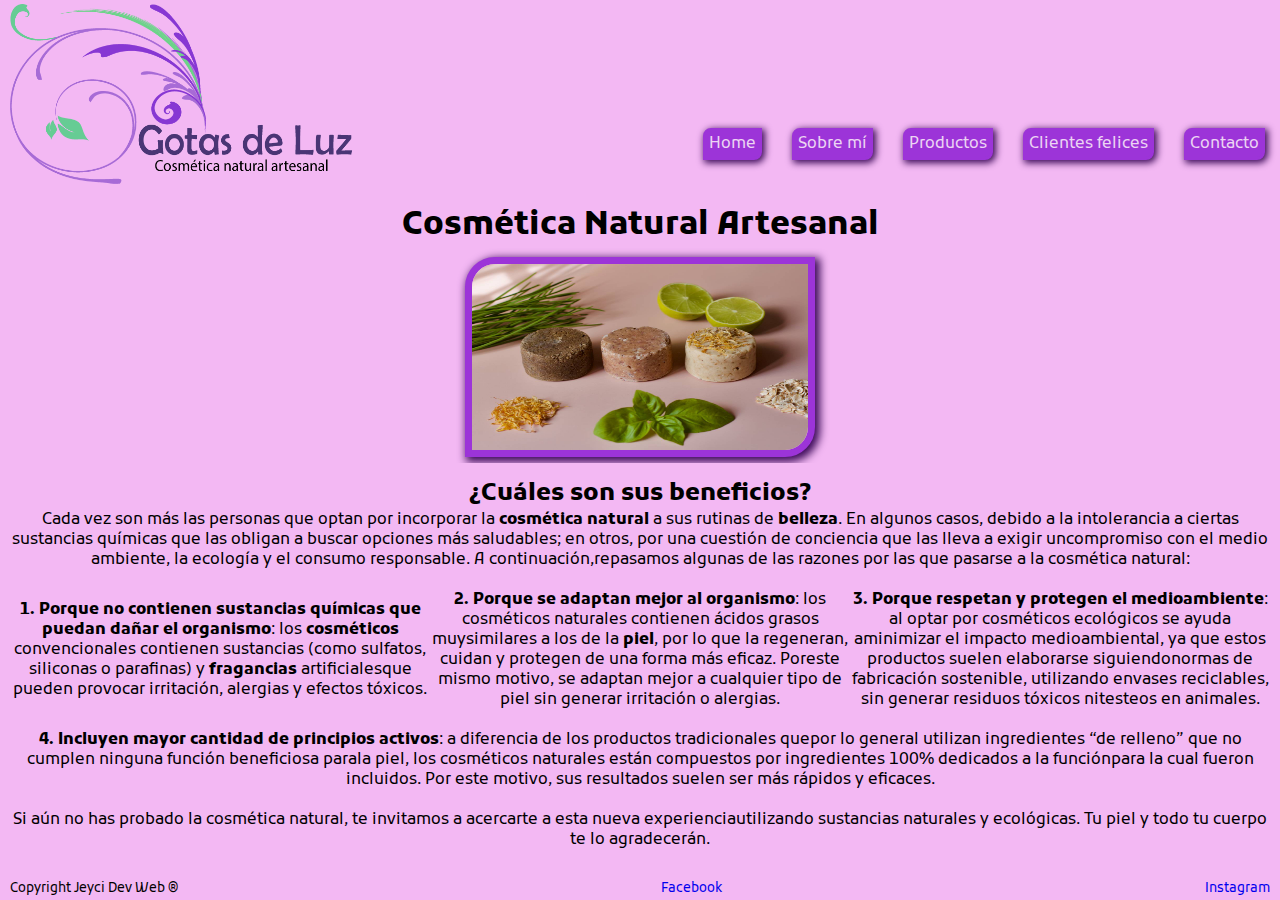
==== index.html @ 70bdc874 "Primer Commit Gotas de Luz" ====
<!DOCTYPE html>
<html lang="es">

<head>
    <meta charset="utf-8">
    <meta name="viewport" content="width=device-width, initial-scale=1">
    <link rel="preconnect" href="https://fonts.googleapis.com">
    <link rel="preconnect" href="https://fonts.gstatic.com" crossorigin>
    <link href="https://fonts.googleapis.com/css2?family=Festive&family=Kufam&display=swap" rel="stylesheet">
    <link rel="stylesheet" href="estilos/estilo.css">
    <link rel="shortcut icon" href="imagenes/favicon.ico" />
    <meta name="viewport" content="width=device-width, initial-scale=1.0">
    <title>Gotas de Luz-Cosmética Natural</title>
</head>

<body>
    <header>
        <div class="container">
            <div class="box1">
                <!---Este es el logo de la página-->
                <img class="imgLogo" src="imagenes/logoheader.png" width="200" alt="cosmetica natural artesanal">
            </div>
            <div class="box2">
                <nav>
                    <!--menú de navegación-->
                    <ul class="ulNav">
                        <li class="listaNav"><a class="botonNav" href="index.html">Home</a></li>
                        <li class="listaNav"><a class="botonNav" href="paginas/sobremi.html">Sobre mí</a></li>
                        <li class="listaNav"><a class="botonNav" href="paginas/productos.html">Productos</a></li>
                        <li class="listaNav"><a class="botonNav" href="paginas/clientesfelices.html">Clientes felices</a></li>
                        <li class="listaNav"><a class="botonNav" href="paginas/contacto.html">Contacto</a></li>
                    </ul>
                </nav>
            </div>
        </div>
    </header>
    <div class="container2">
            <div class="titulo">
                <!-- Titulo imagen bienvenida -->
                <h1>Cosmética Natural Artesanal</h1>
            </div>
            <div class="media">
                <img class="imgBienvenida" src="imagenes/portada.jpg" alt="cosmetica natural artesanal" width="50%"
                    height="500px">
            </div>
            <!-- Texto beneficios -->
            <div class="parr1">
                <h2 class="">¿Cuáles son sus beneficios?</h2>
            </div>
            <div class="parr2">
                <p>Cada vez son más las personas que optan por incorporar la<strong> cosmética natural
                    </strong>a sus rutinas de <strong>belleza</strong>. En algunos casos, debido a la
                    intolerancia a ciertas sustancias químicas que las obligan a buscar opciones más
                    saludables; en otros, por una cuestión de conciencia que las lleva a exigir
                    uncompromiso con el medio ambiente, la ecología y el consumo responsable. A
                    continuación,repasamos algunas de las razones por las que pasarse a la cosmética
                    natural:</p>
            </div>
            <div class="parr3">
                <p><br><strong>1.</strong> <strong>Porque no contienen sustancias químicas que puedan dañar
                        el organismo</strong>: los <strong>cosméticos</strong> convencionales contienen
                    sustancias (como sulfatos, siliconas o parafinas) y <strong>fragancias</strong>
                    artificialesque pueden provocar irritación, alergias y efectos tóxicos.</p>
            </div>
            <div class="parr4">
                <p><br><strong>2.</strong> <strong>Porque se adaptan mejor al organismo</strong>: los
                    cosméticos naturales contienen ácidos grasos muysimilares a los de la
                    <strong>piel</strong>, por lo que la regeneran, cuidan y protegen de una forma más
                    eficaz. Poreste mismo motivo, se adaptan mejor a cualquier tipo de piel sin
                    generar irritación o alergias.
            </div>
            <div class="parr5">
                <p><br><strong>3.</strong> <strong>Porque respetan y protegen el medioambiente</strong>: al
                    optar por cosméticos ecológicos se ayuda aminimizar el impacto medioambiental, ya
                    que estos productos suelen elaborarse siguiendonormas de fabricación sostenible,
                    utilizando envases reciclables, sin generar residuos tóxicos nitesteos en
                    animales.</p>
            </div>
            <div class="parr6">
                <p><br><strong>4.</strong> <strong>Incluyen mayor cantidad de principios activos</strong>: a
                    diferencia de los productos tradicionales quepor lo general utilizan ingredientes
                    “de relleno” que no cumplen ninguna función beneficiosa parala piel, los
                    cosméticos naturales están compuestos por ingredientes 100% dedicados a la
                    funciónpara la cual fueron incluidos. Por este motivo, sus resultados suelen ser
                    más rápidos y eficaces.</p>
            </div>
            <div class="parr7">
                <p><br> Si aún no has probado la cosmética natural, te invitamos a acercarte a esta nueva
                    experienciautilizando sustancias naturales y ecológicas. Tu piel y todo tu cuerpo
                    te lo agradecerán.</p>
            </div>
            <div class="pieDePag">
                <footer class="pieDePag">
                    <p>Copyright Jeyci Dev Web &#174;</p>
                    <a href="https://www.facebook.com/">Facebook</a>
                    <a href="https://www.instagram.com/">Instagram</a>
                </footer>
            </div>
    </div>
</body>

</html>
---- estilos/estilo.css ----
* {
    margin: 0;
    padding: 0;
    box-sizing: border-box;
    background-color: rgb(243, 184, 243);
    font-family: 'Kufam', sans-serif;
    text-decoration: none;
}

h1 {    
    margin: 15px 0 10px 0;
    text-align: center;
    }

h2 {
    margin-top: 15px;
    text-align: center;
}

h3 {
    margin-top: 15px;
    text-align: center;
}

.imgBienvenida {
    width: 350px;
    height: 200px;
    border: 7px solid rgb(156, 52, 216);
    border-radius: 30px 0 30px 0;
    box-shadow: 3px 3px 9px 2px rgb(59, 9, 88);
}

.videoSobreMi {
    width: 60vw;
    border: 7px solid rgb(156, 52, 216);
    border-radius: 30px 0 30px 0;
    box-shadow: 3px 3px 9px 2px rgb(59, 9, 88);
}

.imagenesP {
    margin: 10px 0 10px 0;
    width: 300px;
    height: 260px;
    border: 7px solid rgb(156, 52, 216);
    border-radius: 30px 0 30px 0;
    box-shadow: 3px 3px 9px 2px rgb(59, 9, 88);
}

.videoclientes {
    text-align: center;
    height: 60vh;
    width: 55vw;
    border: 7px solid rgb(156, 52, 216);
    border-radius: 30px 0 30px 0;
    box-shadow: 3px 3px 9px 2px rgb(59, 9, 88);
}

footer {
    font-size: small;
    margin: 30px 0 0 0;
    display: flex;
    flex-direction: row;
    flex-wrap: wrap;
    align-items: center;
    justify-content: space-between;
}



/* MOBILE FIRST */
/*------------------- INDEX -------------------*/
/*---- MOBILE ----*/
@media (max-width: 480px) {

    /*Inicio estilo del header */
.container {
    height: 290px;
    display:grid;
    grid-template-columns: 100%;
    grid-template-rows: 1fr 1fr;
    grid-gap: 0;
    grid-template-areas: "logo" "nave";
    align-items: center;
    align-content: space-around;
}
    
.box1 {
    grid-area: logo;
    text-align: center;
}
.box2 {
    grid-area: nave;
    height: 50px;
}
    
.imgLogo {
    width: 350px;
    height: 180px;
    margin: 0 0 0 10px;
}
    
.ulNav { 
    display: flex;
    flex-direction: row;
    justify-content: center;
    margin-bottom: 0;
} 
    
.listaNav {
    margin: 10px;
    padding: 3px;
    text-align: center;
    list-style-type:none;
    border: 3px solid rgb(156, 52, 216);
    border-radius: 8px 0 8px 0;
    background-color: rgb(156, 52, 216);
    box-shadow: 2px 2px 7px 1px rgb(59, 9, 88);
}
    
.botonNav {
    background-color: rgb(156, 52, 216);
    color: rgb(236, 212, 243);
}

/* Inicio Grid del Main Main Main Main Main Main Main Main Main Main Main*/

.container2 {
    margin: 0 10px 0 10px;
    height: 290px;
    display:grid;
    grid-template-columns: 1fr;
    grid-template-rows: 1fr 2fr 1fr 1fr 1fr 1fr 1fr 1fr 1fr 1fr;
    grid-gap: 0;
    grid-template-areas: 
    "tit"
    "med" 
    "par1"
    "par2"
    "par3"
    "par4"
    "par5"
    "par6"
    "par7"
    "pie";
    align-items: center;
}

.titulo {
    grid-area: tit;
}
.media {
    grid-area: med;
    text-align: center;
}
.parr1 {
    grid-area: par1;
    text-align: center;
}
.parr2 {
    grid-area: par2;
    text-align: center;
}
.parr3 {
    grid-area: par3;
    text-align: center;
}
.parr4 {
    grid-area: par4;
    text-align: center;
}
.parr5 {
    grid-area: par5;
    text-align: center;
}
.parr6 {
    grid-area: par6;
    text-align: center;
}
.parr7 {
    grid-area: par7;
    text-align: center;
}
.pieDePag {
    grid-area: pie;
}


}
/* --------------------------------------------------------------------- */








/*---- TABLET ----*/
@media (min-width: 481px) and (max-width: 1023px) {

    /*Inicio estilo del header */
    .container {
        height: 290px;
        display:grid;
        grid-template-columns: 100%;
        grid-template-rows: 1fr 1fr;
        grid-gap: 0;
        grid-template-areas: "logo" "nave";
        align-items: center;
        align-content: space-around;
    }
    
    .box1 {
        grid-area: logo;
        text-align: center;
    }
    .box2 {
        grid-area: nave;
        height: 50px;
    }
    
    .imgLogo {

        width: 350px;
        height: 180px;
        margin: 0 0 0 10px;
    }
    
    .ulNav { 
        display: flex;
        flex-direction: row;
        justify-content: center;
        margin-bottom: 0;
    } 
    
    .listaNav {
        margin: 10px;
        padding: 3px;
        text-align: center;
        list-style-type:none;
        border: 3px solid rgb(156, 52, 216);
        border-radius: 8px 0 8px 0;
        background-color: rgb(156, 52, 216);
        box-shadow: 2px 2px 7px 1px rgb(59, 9, 88);
    }
    
    .botonNav {
        background-color: rgb(156, 52, 216);
        color: rgb(236, 212, 243);
    }


/* Inicio Grid del Main Main Main Main Main Main Main Main Main Main Main*/

.container2 {
    margin: 0 10px 0 10px;
    height: 290px;
    display:grid;
    grid-template-columns: 1fr 1fr;
    grid-template-rows: 1fr 1fr 1fr 1fr 1fr 1fr 1fr 1fr;
    grid-gap: 0;
    grid-template-areas: 
    "tit tit"
    "med med" 
    "par1 par1"
    "par2 par2"
    "par3 par4"
    "par5 par5"
    "par6 par7"
    "pie pie";
    align-items: center;
}

.titulo {
    grid-area: tit;
}
.media {
    grid-area: med;
    text-align: center;
}
.parr1 {
    grid-area: par1;
    text-align: center;
}
.parr2 {
    grid-area: par2;
    text-align: center;
}
.parr3 {
    grid-area: par3;
    text-align: center;
}
.parr4 {
    grid-area: par4;
    text-align: center;
}
.parr5 {
    grid-area: par5;
    text-align: center;
}
.parr6 {
    grid-area: par6;
    text-align: center;
}
.parr7 {
    grid-area: par7;
    text-align: center;
}
.pieDePag {
    grid-area: pie;
}


}





/* --------------------------------------------------------------------- */






/*---- DESKTOP ----*/
@media (min-width:1024px) {

    /*Inicio estilo del header */
    .container {
        height: 190px;
        display:grid;
        grid-template-columns: 40% 60%;
        grid-template-rows: 100%;
        grid-gap: 0;
        grid-template-areas: "logo nave";
        align-items: flex-end;
    }
    
    .box1 {
        grid-area: logo;
    }
    .box2 {
        grid-area: nave;
    }
    
    .imgLogo {
        width: 350px;
        height: 180px;
        margin: 0 0 0 10px;
    }
    
    .ulNav { 
        display: flex;
        flex-direction: row;
        justify-content: flex-end;
        margin-bottom: 0;
    } 
    
    .listaNav {
        margin: 15px;
        padding: 3px;
        list-style-type:none;
        border: 3px solid rgb(156, 52, 216);
        border-radius: 8px 0 8px 0;
        margin-bottom: 30px;
        background-color: rgb(156, 52, 216);
        box-shadow: 2px 2px 7px 1px rgb(59, 9, 88);
    }
    
    .botonNav {
        background-color: rgb(156, 52, 216);
        color: rgb(236, 212, 243);
    }



/* Inicio Grid del Main Main Main Main Main Main Main Main Main Main Main*/

.container2 {
    margin: 0 10px 0 10px;
    height: 290px;
    display:grid;
    grid-template-columns: 1fr 1fr 1fr;
    grid-template-rows: 1fr 1fr 1fr 1fr 1fr 1fr 1fr 1fr;
    grid-gap: 0;
    grid-template-areas: 
    "tit tit tit"
    "med med med" 
    "par1 par1 par1"
    "par2 par2 par2"
    "par3 par4 par5"
    "par6 par6 par6"
    "par7 par7 par7"
    "pie pie pie";
    align-items: center;
}

.titulo {
    grid-area: tit;
}
.media {
    grid-area: med;
    text-align: center;
}
.parr1 {
    grid-area: par1;
    text-align: center;
}
.parr2 {
    grid-area: par2;
    text-align: center;
}
.parr3 {
    grid-area: par3;
    text-align: center;
}
.parr4 {
    grid-area: par4;
    text-align: center;
}
.parr5 {
    grid-area: par5;
    text-align: center;
}
.parr6 {
    grid-area: par6;
    text-align: center;
}
.parr7 {
    grid-area: par7;
    text-align: center;
}
.pieDePag {
    grid-area: pie;
}
}
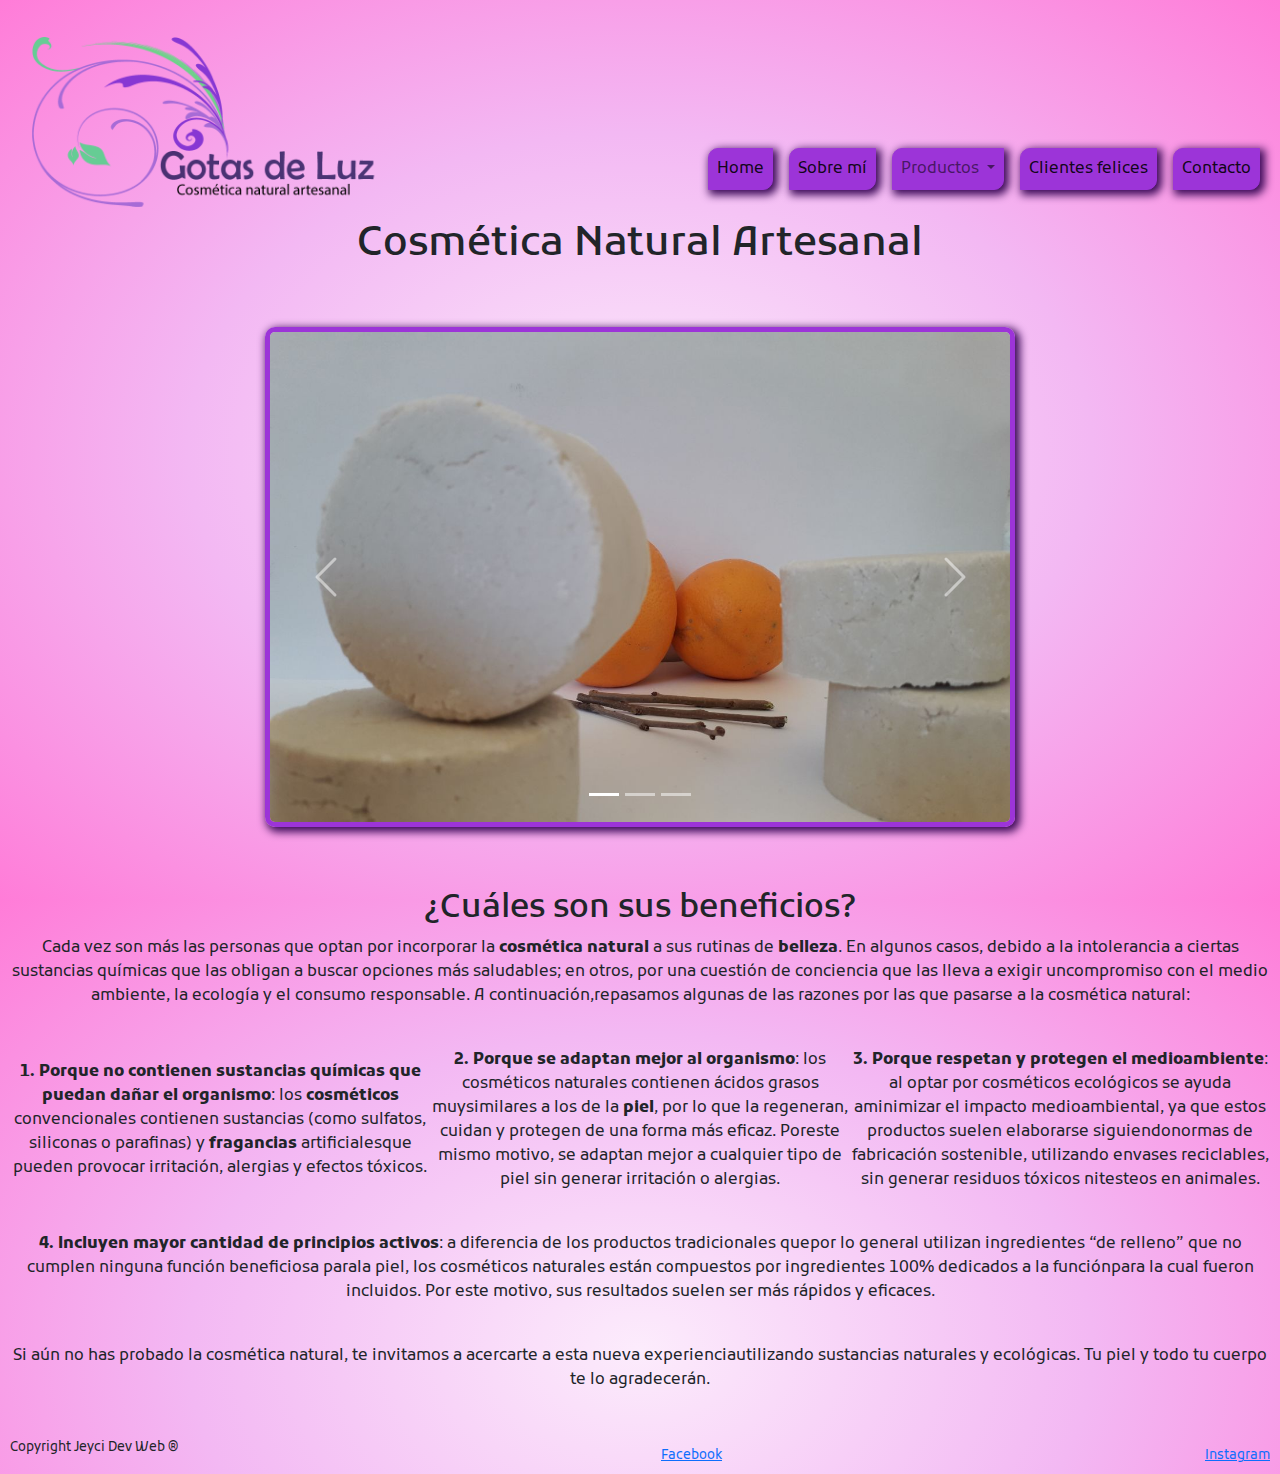
==== commit fc621489: "full bootstrap" ====
--- a/index.html
+++ b/index.html
@@ -6,6 +6,7 @@
     <meta name="viewport" content="width=device-width, initial-scale=1">
     <link rel="preconnect" href="https://fonts.googleapis.com">
     <link rel="preconnect" href="https://fonts.gstatic.com" crossorigin>
+    <link rel="stylesheet" href="bootstrap/css/bootstrap.css">
     <link href="https://fonts.googleapis.com/css2?family=Festive&family=Kufam&display=swap" rel="stylesheet">
     <link rel="stylesheet" href="estilos/estilo.css">
     <link rel="shortcut icon" href="imagenes/favicon.ico" />
@@ -14,89 +15,147 @@
 </head>
 
 <body>
-    <header>
-        <div class="container">
-            <div class="box1">
-                <!---Este es el logo de la página-->
-                <img class="imgLogo" src="imagenes/logoheader.png" width="200" alt="cosmetica natural artesanal">
-            </div>
-            <div class="box2">
-                <nav>
-                    <!--menú de navegación-->
-                    <ul class="ulNav">
-                        <li class="listaNav"><a class="botonNav" href="index.html">Home</a></li>
-                        <li class="listaNav"><a class="botonNav" href="paginas/sobremi.html">Sobre mí</a></li>
-                        <li class="listaNav"><a class="botonNav" href="paginas/productos.html">Productos</a></li>
-                        <li class="listaNav"><a class="botonNav" href="paginas/clientesfelices.html">Clientes felices</a></li>
-                        <li class="listaNav"><a class="botonNav" href="paginas/contacto.html">Contacto</a></li>
-                    </ul>
-                </nav>
+    <!-- NAVBAR CON BOOTSTRAP -->
+
+    <nav class="navbar navbar-expand-lg navbar-light">
+        <div class="container-fluid">
+            <a class="navbar-brand" href="index.html">
+                <img class="navbar-brand imgLogo" src="imagenes/logoheader.png" alt="cosmetica natural artesanal"
+                    width="300" height="240">
+            </a>
+            <button class="navbar-toggler" type="button" data-bs-toggle="collapse"
+                data-bs-target="#navbarSupportedContent" aria-controls="navbarSupportedContent" aria-expanded="false"
+                aria-label="Toggle navigation">
+                <span class="navbar-toggler-icon"></span>
+            </button>
+            <div class="collapse navbar-collapse" id="navbarSupportedContent">
+                <ul class="navbar-nav mb-2 mb-lg-0 ms-auto">
+                    <li class="nav-item m-2">
+                        <a class="nav-link active" aria-current="page" href="index.html">Home</a>
+                    </li>
+                    <li class="nav-item m-2">
+                        <a class="nav-link active" aria-current="page" href="paginas/sobremi.html">Sobre mí</a>
+                    </li>
+                    <li class="nav-item m-2 dropdown">
+                        <a class="nav-link dropdown-toggle" href="#" id="navbarDropdown" role="button"
+                            data-bs-toggle="dropdown" aria-expanded="false"> Productos </a>
+                        <ul class="dropdown-menu" aria-labelledby="navbarDropdown">
+                            <li><a class="dropdown-item" href="paginas/productos.html">Shampoo sólido</a></li>
+                            <li><a class="dropdown-item" href="paginas/productos.html">Crema corporal</a></li>
+                            <li><a class="dropdown-item" href="paginas/productos.html">Jabones</a></li>
+                        </ul>
+                    </li>
+                    <li class="nav-item m-2">
+                        <a class="nav-link active" aria-current="page" href="paginas/clientesfelices.html">Clientes felices</a>
+                    </li>
+                    <li class="nav-item m-2">
+                        <a class="nav-link active" aria-current="page" href="paginas/contacto.html">Contacto</a>
+                    </li>
+                </ul>
             </div>
         </div>
-    </header>
+    </nav>
+    <!-- Final de NAVBAR CON BOOTSTRAP -->
+
+
+
+
+
+
     <div class="container2">
-            <div class="titulo">
-                <!-- Titulo imagen bienvenida -->
-                <h1>Cosmética Natural Artesanal</h1>
-            </div>
-            <div class="media">
-                <img class="imgBienvenida" src="imagenes/portada.jpg" alt="cosmetica natural artesanal" width="50%"
-                    height="500px">
-            </div>
-            <!-- Texto beneficios -->
-            <div class="parr1">
-                <h2 class="">¿Cuáles son sus beneficios?</h2>
-            </div>
-            <div class="parr2">
-                <p>Cada vez son más las personas que optan por incorporar la<strong> cosmética natural
-                    </strong>a sus rutinas de <strong>belleza</strong>. En algunos casos, debido a la
-                    intolerancia a ciertas sustancias químicas que las obligan a buscar opciones más
-                    saludables; en otros, por una cuestión de conciencia que las lleva a exigir
-                    uncompromiso con el medio ambiente, la ecología y el consumo responsable. A
-                    continuación,repasamos algunas de las razones por las que pasarse a la cosmética
-                    natural:</p>
-            </div>
-            <div class="parr3">
-                <p><br><strong>1.</strong> <strong>Porque no contienen sustancias químicas que puedan dañar
-                        el organismo</strong>: los <strong>cosméticos</strong> convencionales contienen
-                    sustancias (como sulfatos, siliconas o parafinas) y <strong>fragancias</strong>
-                    artificialesque pueden provocar irritación, alergias y efectos tóxicos.</p>
-            </div>
-            <div class="parr4">
-                <p><br><strong>2.</strong> <strong>Porque se adaptan mejor al organismo</strong>: los
-                    cosméticos naturales contienen ácidos grasos muysimilares a los de la
-                    <strong>piel</strong>, por lo que la regeneran, cuidan y protegen de una forma más
-                    eficaz. Poreste mismo motivo, se adaptan mejor a cualquier tipo de piel sin
-                    generar irritación o alergias.
-            </div>
-            <div class="parr5">
-                <p><br><strong>3.</strong> <strong>Porque respetan y protegen el medioambiente</strong>: al
-                    optar por cosméticos ecológicos se ayuda aminimizar el impacto medioambiental, ya
-                    que estos productos suelen elaborarse siguiendonormas de fabricación sostenible,
-                    utilizando envases reciclables, sin generar residuos tóxicos nitesteos en
-                    animales.</p>
-            </div>
-            <div class="parr6">
-                <p><br><strong>4.</strong> <strong>Incluyen mayor cantidad de principios activos</strong>: a
-                    diferencia de los productos tradicionales quepor lo general utilizan ingredientes
-                    “de relleno” que no cumplen ninguna función beneficiosa parala piel, los
-                    cosméticos naturales están compuestos por ingredientes 100% dedicados a la
-                    funciónpara la cual fueron incluidos. Por este motivo, sus resultados suelen ser
-                    más rápidos y eficaces.</p>
-            </div>
-            <div class="parr7">
-                <p><br> Si aún no has probado la cosmética natural, te invitamos a acercarte a esta nueva
-                    experienciautilizando sustancias naturales y ecológicas. Tu piel y todo tu cuerpo
-                    te lo agradecerán.</p>
-            </div>
-            <div class="pieDePag">
-                <footer class="pieDePag">
-                    <p>Copyright Jeyci Dev Web &#174;</p>
-                    <a href="https://www.facebook.com/">Facebook</a>
-                    <a href="https://www.instagram.com/">Instagram</a>
-                </footer>
-            </div>
+        <div class="titulo">
+            <!-- Titulo imagen bienvenida -->
+            <h1>Cosmética Natural Artesanal</h1>
+
+
+            <!-- CARROUSEL BOOTSTRAP -->
+            <div id="carouselExampleIndicators" class="carousel slide mx-5 imgBienvenida my-5" data-bs-ride="carousel">
+                <div class="carousel-indicators">
+                  <button type="button" data-bs-target="#carouselExampleIndicators" data-bs-slide-to="0" class="active" aria-current="true" aria-label="Slide 1"></button>
+                  <button type="button" data-bs-target="#carouselExampleIndicators" data-bs-slide-to="1" aria-label="Slide 2"></button>
+                  <button type="button" data-bs-target="#carouselExampleIndicators" data-bs-slide-to="2" aria-label="Slide 3"></button>
+                </div>
+                <div class="carousel-inner">
+                  <div class="carousel-item active">
+                    <img src="imagenes/carrousel/solidPortada.jpeg" class="d-block w-100" alt="...">
+                  </div>
+                  <div class="carousel-item">
+                    <img src="imagenes/carrousel/cremaPortada.jpeg" class="d-block w-100" alt="...">
+                  </div>
+                  <div class="carousel-item">
+                    <img src="imagenes/carrousel/aguaPortada.jpeg" class="d-block w-100" alt="...">
+                  </div>
+                </div>
+                <button class="carousel-control-prev" type="button" data-bs-target="#carouselExampleIndicators" data-bs-slide="prev">
+                  <span class="carousel-control-prev-icon" aria-hidden="true"></span>
+                  <span class="visually-hidden">Previous</span>
+                </button>
+                <button class="carousel-control-next" type="button" data-bs-target="#carouselExampleIndicators" data-bs-slide="next">
+                  <span class="carousel-control-next-icon" aria-hidden="true"></span>
+                  <span class="visually-hidden">Next</span>
+                </button>
+              </div>
+              <!-- FIN CARROUSEL BOOTSTRAP -->
+
+        </div>
+        <div class="media">
+        </div>
+        <!-- Texto beneficios -->
+        <div class="parr1">
+            <h2 class="">¿Cuáles son sus beneficios?</h2>
+        </div>
+        <div class="parr2">
+            <p>Cada vez son más las personas que optan por incorporar la<strong> cosmética natural
+                </strong>a sus rutinas de <strong>belleza</strong>. En algunos casos, debido a la
+                intolerancia a ciertas sustancias químicas que las obligan a buscar opciones más
+                saludables; en otros, por una cuestión de conciencia que las lleva a exigir
+                uncompromiso con el medio ambiente, la ecología y el consumo responsable. A
+                continuación,repasamos algunas de las razones por las que pasarse a la cosmética
+                natural:</p>
+        </div>
+        <div class="parr3">
+            <p><br><strong>1.</strong> <strong>Porque no contienen sustancias químicas que puedan dañar
+                    el organismo</strong>: los <strong>cosméticos</strong> convencionales contienen
+                sustancias (como sulfatos, siliconas o parafinas) y <strong>fragancias</strong>
+                artificialesque pueden provocar irritación, alergias y efectos tóxicos.</p>
+        </div>
+        <div class="parr4">
+            <p><br><strong>2.</strong> <strong>Porque se adaptan mejor al organismo</strong>: los
+                cosméticos naturales contienen ácidos grasos muysimilares a los de la
+                <strong>piel</strong>, por lo que la regeneran, cuidan y protegen de una forma más
+                eficaz. Poreste mismo motivo, se adaptan mejor a cualquier tipo de piel sin
+                generar irritación o alergias.
+        </div>
+        <div class="parr5">
+            <p><br><strong>3.</strong> <strong>Porque respetan y protegen el medioambiente</strong>: al
+                optar por cosméticos ecológicos se ayuda aminimizar el impacto medioambiental, ya
+                que estos productos suelen elaborarse siguiendonormas de fabricación sostenible,
+                utilizando envases reciclables, sin generar residuos tóxicos nitesteos en
+                animales.</p>
+        </div>
+        <div class="parr6">
+            <p><br><strong>4.</strong> <strong>Incluyen mayor cantidad de principios activos</strong>: a
+                diferencia de los productos tradicionales quepor lo general utilizan ingredientes
+                “de relleno” que no cumplen ninguna función beneficiosa parala piel, los
+                cosméticos naturales están compuestos por ingredientes 100% dedicados a la
+                funciónpara la cual fueron incluidos. Por este motivo, sus resultados suelen ser
+                más rápidos y eficaces.</p>
+        </div>
+        <div class="parr7">
+            <p><br> Si aún no has probado la cosmética natural, te invitamos a acercarte a esta nueva
+                experienciautilizando sustancias naturales y ecológicas. Tu piel y todo tu cuerpo
+                te lo agradecerán.</p>
+        </div>
+        <div class="pieDePag">
+            <footer class="pieDePag">
+                <p>Copyright Jeyci Dev Web &#174;</p>
+                <a href="https://www.facebook.com/" target="_blank">Facebook</a>
+                <a href="https://www.instagram.com/" target="_blank">Instagram</a>
+            </footer>
+        </div>
     </div>
+    <!-- Javascript de Bootstrap -->
+    <script src="bootstrap/js/bootstrap.js"></script>
 </body>
 
 </html>--- a/estilos/estilo.css
+++ b/estilos/estilo.css
@@ -2,11 +2,26 @@
     margin: 0;
     padding: 0;
     box-sizing: border-box;
-    background-color: rgb(243, 184, 243);
+
     font-family: 'Kufam', sans-serif;
     text-decoration: none;
 }
 
+html {
+    height: 100%;
+}
+body {
+    height: 100%;
+    background: #fba6e1;
+    background: -moz-radial-gradient(center, ellipse cover, rgba(251,166,225,1) 0%, rgba(252,236,252,1) 0%, rgba(243,184,243,1) 50%, rgba(255,124,216,1) 100%);
+    background: -webkit-gradient(radial, center center, 0px, center center, 100%, color-stop(0%, rgba(251,166,225,1)), color-stop(0%, rgba(252,236,252,1)), color-stop(50%, rgba(243,184,243,1)), color-stop(100%, rgba(255,124,216,1)));
+    background: -webkit-radial-gradient(center, ellipse cover, rgba(251,166,225,1) 0%, rgba(252,236,252,1) 0%, rgba(243,184,243,1) 50%, rgba(255,124,216,1) 100%);
+    background: -o-radial-gradient(center, ellipse cover, rgba(251,166,225,1) 0%, rgba(252,236,252,1) 0%, rgba(243,184,243,1) 50%, rgba(255,124,216,1) 100%);
+    background: -ms-radial-gradient(center, ellipse cover, rgba(251,166,225,1) 0%, rgba(252,236,252,1) 0%, rgba(243,184,243,1) 50%, rgba(255,124,216,1) 100%);
+    background: radial-gradient(ellipse at center, rgba(251,166,225,1) 0%, rgba(252,236,252,1) 0%, rgba(243,184,243,1) 50%, rgba(255,124,216,1) 100%);
+    filter: progid:DXImageTransform.Microsoft.gradient( startColorstr='#fba6e1', endColorstr='#ff7cd8', GradientType=1 );
+}
+
 h1 {    
     margin: 15px 0 10px 0;
     text-align: center;
@@ -22,13 +37,13 @@
     text-align: center;
 }
 
-.imgBienvenida {
-    width: 350px;
-    height: 200px;
+.carousel {
     border: 7px solid rgb(156, 52, 216);
     border-radius: 30px 0 30px 0;
     box-shadow: 3px 3px 9px 2px rgb(59, 9, 88);
 }
+
+
 
 .videoSobreMi {
     width: 60vw;
@@ -65,7 +80,29 @@
     justify-content: space-between;
 }
 
-
+.dropdown-menu {
+    background-color: #9c34d8;
+    border: 7px solid rgb(156, 52, 216);
+    border-radius: 10px 0 10px 0;
+    box-shadow: 3px 3px 9px 2px rgb(59, 9, 88);
+}
+
+.nav-item {
+    background-color: #9c34d8;
+    border: 1px solid rgb(156, 52, 216);
+    border-radius: 10px 0 10px 0;
+    box-shadow: 3px 3px 9px 2px rgb(59, 9, 88);
+}
+
+.carousel{
+    -moz-border-radius: 10px; /* FF1+ */
+    -webkit-border-radius: 10px; /* Saf3-4, iOS 1+, Android 1.5+ */
+    border-radius: 10px; /* Opera 10.5, IE9, Saf5, Chrome, FF4 */
+    border: 5px solid rgb(156, 52, 216);
+    overflow:hidden;
+    z-index: 1000;
+    max-width: 900px;
+}
 
 /* MOBILE FIRST */
 /*------------------- INDEX -------------------*/
@@ -104,7 +141,7 @@
     flex-direction: row;
     justify-content: center;
     margin-bottom: 0;
-} 
+    } 
     
 .listaNav {
     margin: 10px;
@@ -113,7 +150,7 @@
     list-style-type:none;
     border: 3px solid rgb(156, 52, 216);
     border-radius: 8px 0 8px 0;
-    background-color: rgb(156, 52, 216);
+    background-color: #9c34d8;
     box-shadow: 2px 2px 7px 1px rgb(59, 9, 88);
 }
     
@@ -238,10 +275,10 @@
         padding: 3px;
         text-align: center;
         list-style-type:none;
-        border: 3px solid rgb(156, 52, 216);
+        border: 3px solid #9c34d8;
         border-radius: 8px 0 8px 0;
         background-color: rgb(156, 52, 216);
-        box-shadow: 2px 2px 7px 1px rgb(59, 9, 88);
+        box-shadow: 2px 2px 7px 1px #3b0958;
     }
     
     .botonNav {
@@ -327,6 +364,20 @@
 /*---- DESKTOP ----*/
 @media (min-width:1024px) {
 
+
+    /* Achicando el carrusel */
+    .imgBienvenida {
+        width: 750px;
+        height: 500px;
+    }
+    
+    .titulo {
+        display: flex;
+        flex-direction: column;
+        justify-content: center;
+        align-items: center;
+    }
+
     /*Inicio estilo del header */
     .container {
         height: 190px;
@@ -342,6 +393,7 @@
         grid-area: logo;
     }
     .box2 {
+        margin-right: 20px;
         grid-area: nave;
     }
     
@@ -435,4 +487,21 @@
 .pieDePag {
     grid-area: pie;
 }
+}
+
+.listaNav {
+transform: rotate(5deg);
+-webkit-transform: rotate(5deg);
+-moz-transform: rotate(5deg);
+}
+
+.listaNav:hover {
+    transition: 1s;
+    transform: scale(1.2);
+}
+
+.imgLogo {
+    transform: translate(10px,19px);
+    -webkit-transform: translate(10px,19px);
+    -moz-transform: translate(10px,19px);
 }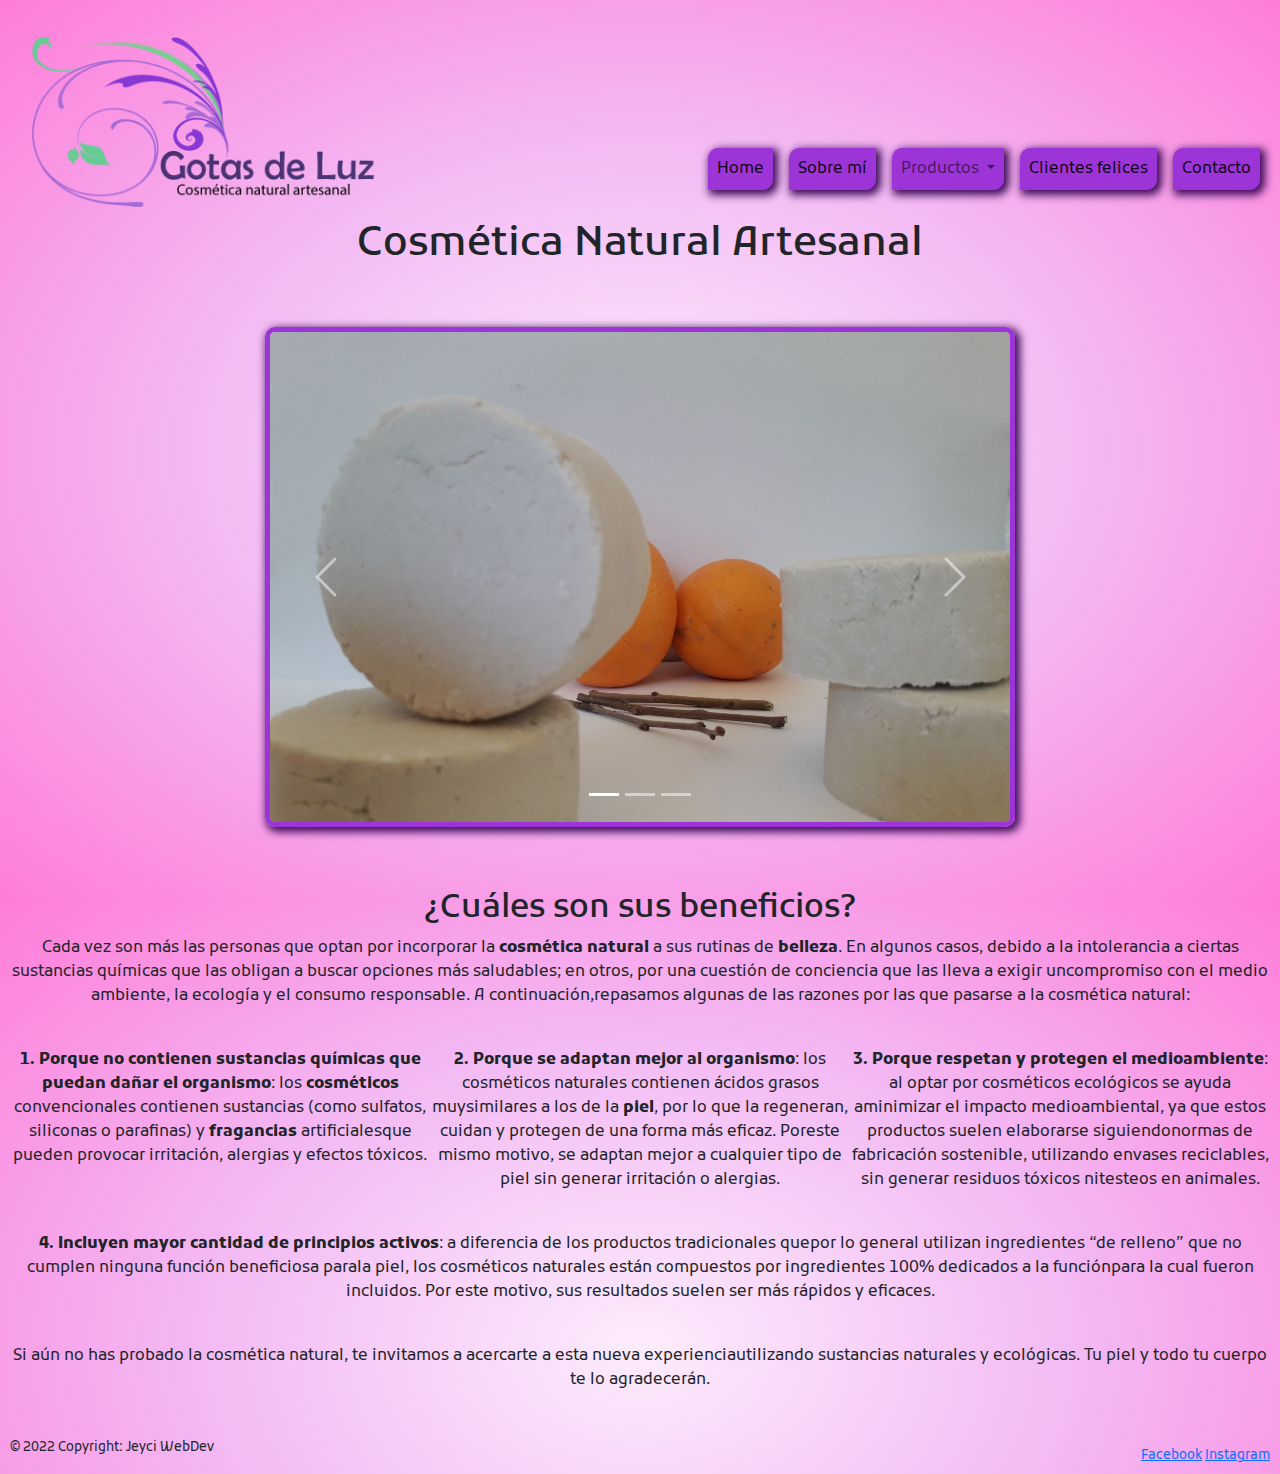
==== commit 4fe2b5e1: "2da entrega PF" ====
--- a/index.html
+++ b/index.html
@@ -148,9 +148,11 @@
         </div>
         <div class="pieDePag">
             <footer class="pieDePag">
-                <p>Copyright Jeyci Dev Web &#174;</p>
+                <p> © 2022 Copyright: Jeyci WebDev</p>
+                <div>
                 <a href="https://www.facebook.com/" target="_blank">Facebook</a>
                 <a href="https://www.instagram.com/" target="_blank">Instagram</a>
+            </div>
             </footer>
         </div>
     </div>
--- a/estilos/estilo.css
+++ b/estilos/estilo.css
@@ -103,6 +103,8 @@
     z-index: 1000;
     max-width: 900px;
 }
+
+
 
 /* MOBILE FIRST */
 /*------------------- INDEX -------------------*/
@@ -221,6 +223,10 @@
     grid-area: pie;
 }
 
+.videoclientes {
+    height: 30vh;
+    width: 80vw;
+}
 
 }
 /* --------------------------------------------------------------------- */
@@ -446,7 +452,7 @@
     "par6 par6 par6"
     "par7 par7 par7"
     "pie pie pie";
-    align-items: center;
+    align-items: flex-start;
 }
 
 .titulo {
@@ -504,4 +510,9 @@
     transform: translate(10px,19px);
     -webkit-transform: translate(10px,19px);
     -moz-transform: translate(10px,19px);
+}
+
+.imgcont {
+    width: 30px;
+    height: 30px;
 }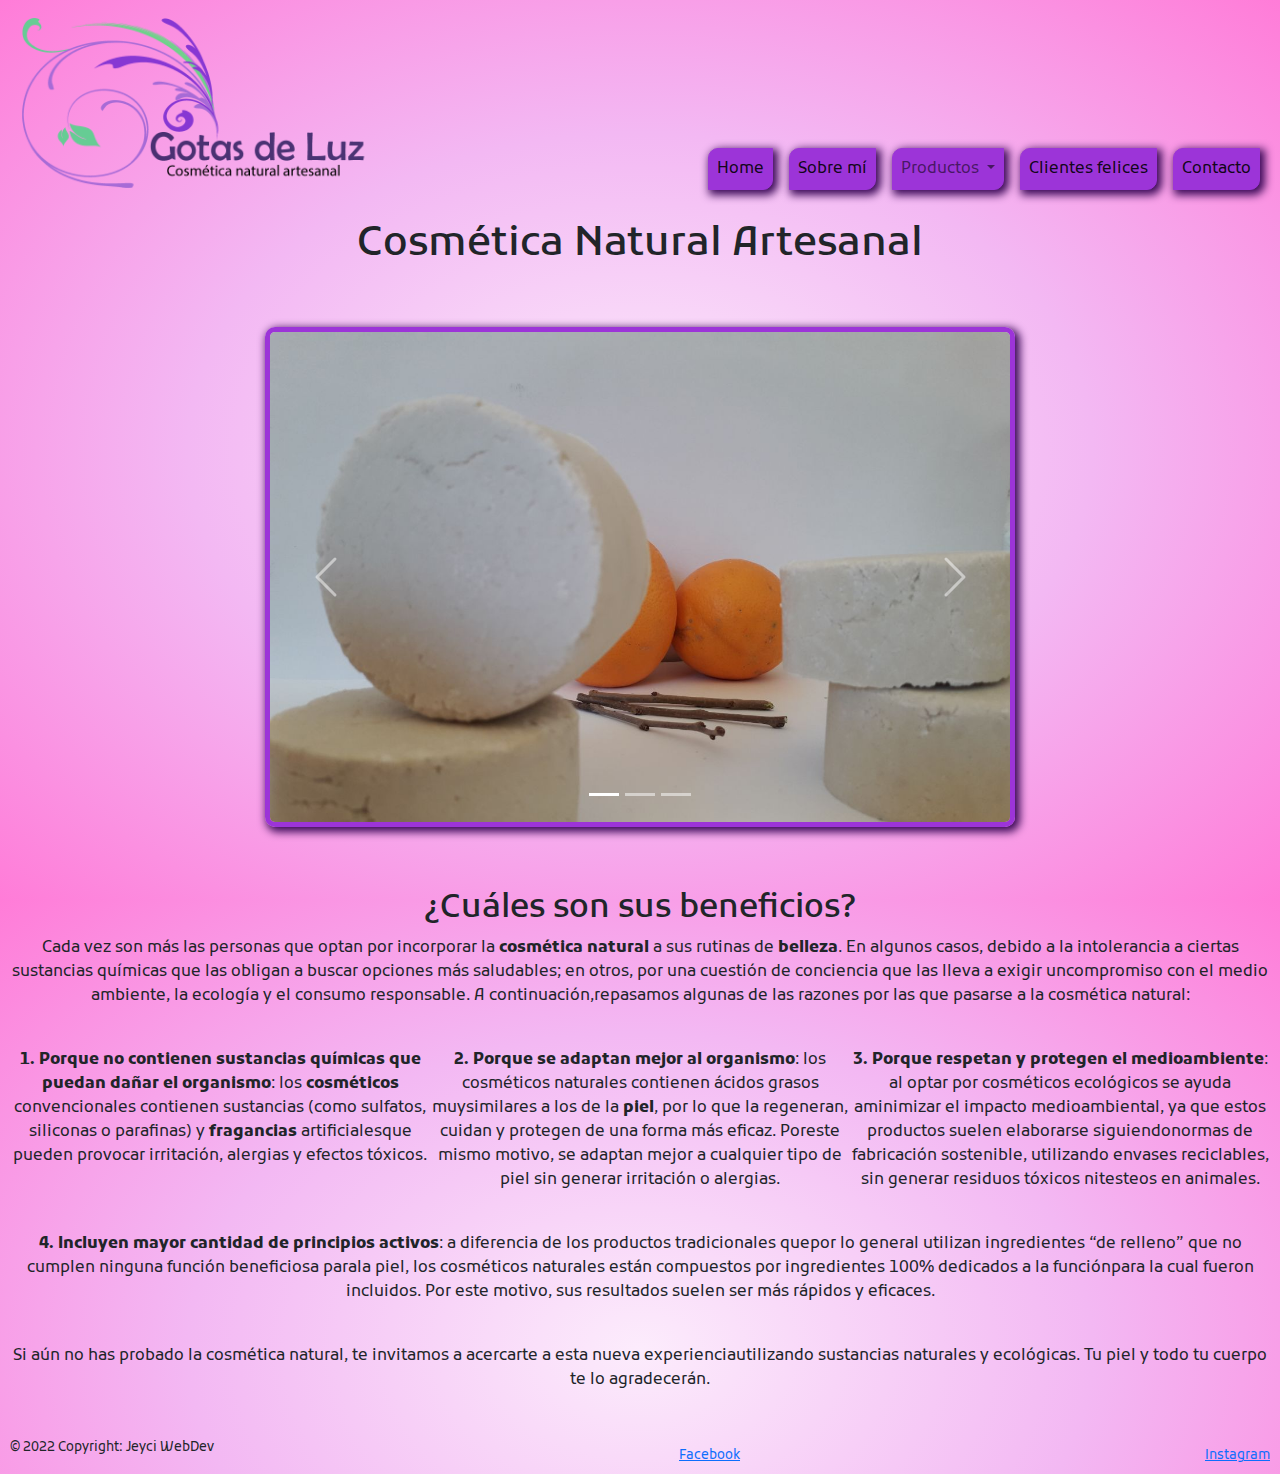
==== commit 4b20303d: "adding SASS to my proyect" ====
--- a/index.html
+++ b/index.html
@@ -149,10 +149,8 @@
         <div class="pieDePag">
             <footer class="pieDePag">
                 <p> © 2022 Copyright: Jeyci WebDev</p>
-                <div>
                 <a href="https://www.facebook.com/" target="_blank">Facebook</a>
-                <a href="https://www.instagram.com/" target="_blank">Instagram</a>
-            </div>
+                <a href="https://www.instagram.com/gotasdeluzhigiene/" target="_blank">Instagram</a>
             </footer>
         </div>
     </div>
--- a/estilos/estilo.css
+++ b/estilos/estilo.css
@@ -1,31 +1,35 @@
+@charset "UTF-8";
+
 * {
     margin: 0;
     padding: 0;
     box-sizing: border-box;
-
-    font-family: 'Kufam', sans-serif;
+    font-family: "Kufam", sans-serif;
     text-decoration: none;
 }
 
 html {
     height: 100%;
 }
+
+/* Gradiente color fondo de todo el sitio */
 body {
     height: 100%;
     background: #fba6e1;
-    background: -moz-radial-gradient(center, ellipse cover, rgba(251,166,225,1) 0%, rgba(252,236,252,1) 0%, rgba(243,184,243,1) 50%, rgba(255,124,216,1) 100%);
-    background: -webkit-gradient(radial, center center, 0px, center center, 100%, color-stop(0%, rgba(251,166,225,1)), color-stop(0%, rgba(252,236,252,1)), color-stop(50%, rgba(243,184,243,1)), color-stop(100%, rgba(255,124,216,1)));
-    background: -webkit-radial-gradient(center, ellipse cover, rgba(251,166,225,1) 0%, rgba(252,236,252,1) 0%, rgba(243,184,243,1) 50%, rgba(255,124,216,1) 100%);
-    background: -o-radial-gradient(center, ellipse cover, rgba(251,166,225,1) 0%, rgba(252,236,252,1) 0%, rgba(243,184,243,1) 50%, rgba(255,124,216,1) 100%);
-    background: -ms-radial-gradient(center, ellipse cover, rgba(251,166,225,1) 0%, rgba(252,236,252,1) 0%, rgba(243,184,243,1) 50%, rgba(255,124,216,1) 100%);
-    background: radial-gradient(ellipse at center, rgba(251,166,225,1) 0%, rgba(252,236,252,1) 0%, rgba(243,184,243,1) 50%, rgba(255,124,216,1) 100%);
-    filter: progid:DXImageTransform.Microsoft.gradient( startColorstr='#fba6e1', endColorstr='#ff7cd8', GradientType=1 );
-}
-
-h1 {    
+    background: -moz-radial-gradient(center, ellipse cover, rgb(251, 166, 225) 0%, rgb(252, 236, 252) 0%, rgb(243, 184, 243) 50%, rgb(255, 124, 216) 100%);
+    background: -webkit-gradient(radial, center center, 0px, center center, 100%, color-stop(0%, rgb(251, 166, 225)), color-stop(0%, rgb(252, 236, 252)), color-stop(50%, rgb(243, 184, 243)), color-stop(100%, rgb(255, 124, 216)));
+    background: -webkit-radial-gradient(center, ellipse cover, rgb(251, 166, 225) 0%, rgb(252, 236, 252) 0%, rgb(243, 184, 243) 50%, rgb(255, 124, 216) 100%);
+    background: -o-radial-gradient(center, ellipse cover, rgb(251, 166, 225) 0%, rgb(252, 236, 252) 0%, rgb(243, 184, 243) 50%, rgb(255, 124, 216) 100%);
+    background: -ms-radial-gradient(center, ellipse cover, rgb(251, 166, 225) 0%, rgb(252, 236, 252) 0%, rgb(243, 184, 243) 50%, rgb(255, 124, 216) 100%);
+    background: radial-gradient(ellipse at center, rgb(251, 166, 225) 0%, rgb(252, 236, 252) 0%, rgb(243, 184, 243) 50%, rgb(255, 124, 216) 100%);
+    filter: progid:DXImageTransform.Microsoft.gradient(startColorstr="#fba6e1", endColorstr="#ff7cd8", GradientType=1);
+}
+
+/* Estilo de párrafos */
+h1 {
     margin: 15px 0 10px 0;
     text-align: center;
-    }
+}
 
 h2 {
     margin-top: 15px;
@@ -37,39 +41,35 @@
     text-align: center;
 }
 
-.carousel {
-    border: 7px solid rgb(156, 52, 216);
-    border-radius: 30px 0 30px 0;
-    box-shadow: 3px 3px 9px 2px rgb(59, 9, 88);
-}
-
-
-
-.videoSobreMi {
-    width: 60vw;
-    border: 7px solid rgb(156, 52, 216);
-    border-radius: 30px 0 30px 0;
-    box-shadow: 3px 3px 9px 2px rgb(59, 9, 88);
-}
-
-.imagenesP {
-    margin: 10px 0 10px 0;
-    width: 300px;
-    height: 260px;
-    border: 7px solid rgb(156, 52, 216);
-    border-radius: 30px 0 30px 0;
-    box-shadow: 3px 3px 9px 2px rgb(59, 9, 88);
-}
-
-.videoclientes {
-    text-align: center;
-    height: 60vh;
-    width: 55vw;
-    border: 7px solid rgb(156, 52, 216);
-    border-radius: 30px 0 30px 0;
-    box-shadow: 3px 3px 9px 2px rgb(59, 9, 88);
-}
-
+/* Estilo del logo */
+.imgLogo {
+    width: 350px;
+    height: 180px;
+    margin: 0 0 0 10px;
+}
+
+/* Estilo del NAV */
+.dropdown-menu {
+    background-color: #9c34d8;
+    border: 7px solid #9c34d8;
+    border-radius: 10px 0 10px 0;
+    box-shadow: 3px 3px 9px 2px #3b0958;
+}
+
+.nav-item {
+    background-color: #9c34d8;
+    border: 1px solid #9c34d8;
+    border-radius: 10px 0 10px 0;
+    box-shadow: 3px 3px 9px 2px #3b0958;
+}
+
+/* Animación de los botones del NAV */
+.nav-item:hover {
+    transition: 0.5s;
+    transform: scale(1.1);
+}
+
+/* Estilo del footer */
 footer {
     font-size: small;
     margin: 30px 0 0 0;
@@ -80,303 +80,200 @@
     justify-content: space-between;
 }
 
-.dropdown-menu {
-    background-color: #9c34d8;
-    border: 7px solid rgb(156, 52, 216);
-    border-radius: 10px 0 10px 0;
-    box-shadow: 3px 3px 9px 2px rgb(59, 9, 88);
-}
-
-.nav-item {
-    background-color: #9c34d8;
-    border: 1px solid rgb(156, 52, 216);
-    border-radius: 10px 0 10px 0;
-    box-shadow: 3px 3px 9px 2px rgb(59, 9, 88);
-}
-
-.carousel{
-    -moz-border-radius: 10px; /* FF1+ */
-    -webkit-border-radius: 10px; /* Saf3-4, iOS 1+, Android 1.5+ */
-    border-radius: 10px; /* Opera 10.5, IE9, Saf5, Chrome, FF4 */
-    border: 5px solid rgb(156, 52, 216);
-    overflow:hidden;
+/* Estilo íconos página contacto */
+.imgcont {
+    width: 30px;
+    height: 30px;
+}
+
+/* Estilo carrousel */
+.carousel {
+    border: 7px solid #9c34d8;
+    border-radius: 30px 0 30px 0;
+    box-shadow: 3px 3px 9px 2px #3b0958;
+    -moz-border-radius: 10px;
+    /* FF1+ */
+    -webkit-border-radius: 10px;
+    /* Saf3-4, iOS 1+, Android 1.5+ */
+    border-radius: 10px;
+    /* Opera 10.5, IE9, Saf5, Chrome, FF4 */
+    border: 5px solid #9c34d8;
+    overflow: hidden;
     z-index: 1000;
     max-width: 900px;
 }
 
-
-
-/* MOBILE FIRST */
-/*------------------- INDEX -------------------*/
-/*---- MOBILE ----*/
+/* Video de la página Sobre Mí */
+.videoSobreMi {
+    width: 60vw;
+    border: 7px solid #9c34d8;
+    border-radius: 30px 0 30px 0;
+    box-shadow: 3px 3px 9px 2px #3b0958;
+}
+
+/* Imágenes de productos */
+.imagenesP {
+    margin: 10px 0 10px 0;
+    width: 300px;
+    height: 260px;
+    border: 7px solid #9c34d8;
+    border-radius: 30px 0 30px 0;
+    box-shadow: 3px 3px 9px 2px #3b0958;
+}
+
+/* Videl de página clientes */
+.videoclientes {
+    text-align: center;
+    height: 60vh;
+    width: 55vw;
+    border: 7px solid #9c34d8;
+    border-radius: 30px 0 30px 0;
+    box-shadow: 3px 3px 9px 2px #3b0958;
+}
+
+/*----------------------------- MOBILE FIRST -----------------------------*/
+/*-------------------- MOBILE --------------------*/
 @media (max-width: 480px) {
 
-    /*Inicio estilo del header */
-.container {
-    height: 290px;
-    display:grid;
-    grid-template-columns: 100%;
-    grid-template-rows: 1fr 1fr;
-    grid-gap: 0;
-    grid-template-areas: "logo" "nave";
-    align-items: center;
-    align-content: space-around;
-}
-    
-.box1 {
-    grid-area: logo;
-    text-align: center;
-}
-.box2 {
-    grid-area: nave;
-    height: 50px;
-}
-    
-.imgLogo {
-    width: 350px;
-    height: 180px;
-    margin: 0 0 0 10px;
-}
-    
-.ulNav { 
-    display: flex;
-    flex-direction: row;
-    justify-content: center;
-    margin-bottom: 0;
-    } 
-    
-.listaNav {
-    margin: 10px;
-    padding: 3px;
-    text-align: center;
-    list-style-type:none;
-    border: 3px solid rgb(156, 52, 216);
-    border-radius: 8px 0 8px 0;
-    background-color: #9c34d8;
-    box-shadow: 2px 2px 7px 1px rgb(59, 9, 88);
-}
-    
-.botonNav {
-    background-color: rgb(156, 52, 216);
-    color: rgb(236, 212, 243);
-}
-
-/* Inicio Grid del Main Main Main Main Main Main Main Main Main Main Main*/
-
-.container2 {
-    margin: 0 10px 0 10px;
-    height: 290px;
-    display:grid;
-    grid-template-columns: 1fr;
-    grid-template-rows: 1fr 2fr 1fr 1fr 1fr 1fr 1fr 1fr 1fr 1fr;
-    grid-gap: 0;
-    grid-template-areas: 
-    "tit"
-    "med" 
-    "par1"
-    "par2"
-    "par3"
-    "par4"
-    "par5"
-    "par6"
-    "par7"
-    "pie";
-    align-items: center;
-}
-
-.titulo {
-    grid-area: tit;
-}
-.media {
-    grid-area: med;
-    text-align: center;
-}
-.parr1 {
-    grid-area: par1;
-    text-align: center;
-}
-.parr2 {
-    grid-area: par2;
-    text-align: center;
-}
-.parr3 {
-    grid-area: par3;
-    text-align: center;
-}
-.parr4 {
-    grid-area: par4;
-    text-align: center;
-}
-.parr5 {
-    grid-area: par5;
-    text-align: center;
-}
-.parr6 {
-    grid-area: par6;
-    text-align: center;
-}
-.parr7 {
-    grid-area: par7;
-    text-align: center;
-}
-.pieDePag {
-    grid-area: pie;
-}
-
-.videoclientes {
-    height: 30vh;
-    width: 80vw;
-}
-
-}
-/* --------------------------------------------------------------------- */
-
-
-
-
-
-
-
-
-/*---- TABLET ----*/
+    /* Inicio Grid del Main*/
+    .container2 {
+        margin: 0 10px 0 10px;
+        height: 290px;
+        display: grid;
+        grid-template-columns: 1fr;
+        grid-template-rows: 1fr 2fr 1fr 1fr 1fr 1fr 1fr 1fr 1fr 1fr;
+        grid-gap: 0;
+        grid-template-areas: "tit""med""par1""par2""par3""par4""par5""par6""par7""pie";
+        align-items: center;
+    }
+
+    .container2 .titulo {
+        grid-area: tit;
+    }
+
+    .container2 .media {
+        grid-area: med;
+        text-align: center;
+    }
+
+    .container2 .parr1 {
+        grid-area: par1;
+        text-align: center;
+    }
+
+    .container2 .parr2 {
+        grid-area: par2;
+        text-align: center;
+    }
+
+    .container2 .parr3 {
+        grid-area: par3;
+        text-align: center;
+    }
+
+    .container2 .parr4 {
+        grid-area: par4;
+        text-align: center;
+    }
+
+    .container2 .parr5 {
+        grid-area: par5;
+        text-align: center;
+    }
+
+    .container2 .parr6 {
+        grid-area: par6;
+        text-align: center;
+    }
+
+    .container2 .parr7 {
+        grid-area: par7;
+        text-align: center;
+    }
+
+    .container2 .pieDePag {
+        grid-area: pie;
+    }
+
+    .container2 .videoclientes {
+        height: 30vh;
+        width: 80vw;
+    }
+}
+
+/*-------------------- TABLET --------------------*/
 @media (min-width: 481px) and (max-width: 1023px) {
 
-    /*Inicio estilo del header */
-    .container {
+    /* Inicio Grid del Main*/
+    .container2 {
+        margin: 0 10px 0 10px;
         height: 290px;
-        display:grid;
-        grid-template-columns: 100%;
-        grid-template-rows: 1fr 1fr;
+        display: grid;
+        grid-template-columns: 1fr 1fr;
+        grid-template-rows: 1fr 1fr 1fr 1fr 1fr 1fr 1fr 1fr;
         grid-gap: 0;
-        grid-template-areas: "logo" "nave";
+        grid-template-areas: "tit tit""med med""par1 par1""par2 par2""par3 par4""par5 par5""par6 par7""pie pie";
         align-items: center;
-        align-content: space-around;
-    }
-    
-    .box1 {
-        grid-area: logo;
-        text-align: center;
-    }
-    .box2 {
-        grid-area: nave;
-        height: 50px;
-    }
-    
-    .imgLogo {
-
-        width: 350px;
-        height: 180px;
-        margin: 0 0 0 10px;
-    }
-    
-    .ulNav { 
-        display: flex;
-        flex-direction: row;
-        justify-content: center;
-        margin-bottom: 0;
-    } 
-    
-    .listaNav {
-        margin: 10px;
-        padding: 3px;
-        text-align: center;
-        list-style-type:none;
-        border: 3px solid #9c34d8;
-        border-radius: 8px 0 8px 0;
-        background-color: rgb(156, 52, 216);
-        box-shadow: 2px 2px 7px 1px #3b0958;
-    }
-    
-    .botonNav {
-        background-color: rgb(156, 52, 216);
-        color: rgb(236, 212, 243);
-    }
-
-
-/* Inicio Grid del Main Main Main Main Main Main Main Main Main Main Main*/
-
-.container2 {
-    margin: 0 10px 0 10px;
-    height: 290px;
-    display:grid;
-    grid-template-columns: 1fr 1fr;
-    grid-template-rows: 1fr 1fr 1fr 1fr 1fr 1fr 1fr 1fr;
-    grid-gap: 0;
-    grid-template-areas: 
-    "tit tit"
-    "med med" 
-    "par1 par1"
-    "par2 par2"
-    "par3 par4"
-    "par5 par5"
-    "par6 par7"
-    "pie pie";
-    align-items: center;
-}
-
-.titulo {
-    grid-area: tit;
-}
-.media {
-    grid-area: med;
-    text-align: center;
-}
-.parr1 {
-    grid-area: par1;
-    text-align: center;
-}
-.parr2 {
-    grid-area: par2;
-    text-align: center;
-}
-.parr3 {
-    grid-area: par3;
-    text-align: center;
-}
-.parr4 {
-    grid-area: par4;
-    text-align: center;
-}
-.parr5 {
-    grid-area: par5;
-    text-align: center;
-}
-.parr6 {
-    grid-area: par6;
-    text-align: center;
-}
-.parr7 {
-    grid-area: par7;
-    text-align: center;
-}
-.pieDePag {
-    grid-area: pie;
-}
-
-
-}
-
-
-
-
-
-/* --------------------------------------------------------------------- */
-
-
-
-
-
-
-/*---- DESKTOP ----*/
-@media (min-width:1024px) {
-
-
-    /* Achicando el carrusel */
+    }
+
+    .container2 .titulo {
+        grid-area: tit;
+    }
+
+    .container2 .media {
+        grid-area: med;
+        text-align: center;
+    }
+
+    .container2 .parr1 {
+        grid-area: par1;
+        text-align: center;
+    }
+
+    .container2 .parr2 {
+        grid-area: par2;
+        text-align: center;
+    }
+
+    .container2 .parr3 {
+        grid-area: par3;
+        text-align: center;
+    }
+
+    .container2 .parr4 {
+        grid-area: par4;
+        text-align: center;
+    }
+
+    .container2 .parr5 {
+        grid-area: par5;
+        text-align: center;
+    }
+
+    .container2 .parr6 {
+        grid-area: par6;
+        text-align: center;
+    }
+
+    .container2 .parr7 {
+        grid-area: par7;
+        text-align: center;
+    }
+
+    .container2 .pieDePag {
+        grid-area: pie;
+    }
+}
+
+/*-------------------- DESKTOP --------------------*/
+@media (min-width: 1024px) {
+
+    /* Achicando el carrusel para la vista mobile */
     .imgBienvenida {
         width: 750px;
         height: 500px;
     }
-    
+
     .titulo {
         display: flex;
         flex-direction: column;
@@ -384,135 +281,65 @@
         align-items: center;
     }
 
-    /*Inicio estilo del header */
-    .container {
-        height: 190px;
-        display:grid;
-        grid-template-columns: 40% 60%;
-        grid-template-rows: 100%;
+    /* Inicio Grid del Main */
+    .container2 {
+        margin: 0 10px 0 10px;
+        height: 290px;
+        display: grid;
+        grid-template-columns: 1fr 1fr 1fr;
+        grid-template-rows: 1fr 1fr 1fr 1fr 1fr 1fr 1fr 1fr;
         grid-gap: 0;
-        grid-template-areas: "logo nave";
-        align-items: flex-end;
-    }
-    
-    .box1 {
-        grid-area: logo;
-    }
-    .box2 {
-        margin-right: 20px;
-        grid-area: nave;
-    }
-    
-    .imgLogo {
-        width: 350px;
-        height: 180px;
-        margin: 0 0 0 10px;
-    }
-    
-    .ulNav { 
-        display: flex;
-        flex-direction: row;
-        justify-content: flex-end;
-        margin-bottom: 0;
-    } 
-    
-    .listaNav {
-        margin: 15px;
-        padding: 3px;
-        list-style-type:none;
-        border: 3px solid rgb(156, 52, 216);
-        border-radius: 8px 0 8px 0;
-        margin-bottom: 30px;
-        background-color: rgb(156, 52, 216);
-        box-shadow: 2px 2px 7px 1px rgb(59, 9, 88);
-    }
-    
-    .botonNav {
-        background-color: rgb(156, 52, 216);
-        color: rgb(236, 212, 243);
-    }
-
-
-
-/* Inicio Grid del Main Main Main Main Main Main Main Main Main Main Main*/
-
-.container2 {
-    margin: 0 10px 0 10px;
-    height: 290px;
-    display:grid;
-    grid-template-columns: 1fr 1fr 1fr;
-    grid-template-rows: 1fr 1fr 1fr 1fr 1fr 1fr 1fr 1fr;
-    grid-gap: 0;
-    grid-template-areas: 
-    "tit tit tit"
-    "med med med" 
-    "par1 par1 par1"
-    "par2 par2 par2"
-    "par3 par4 par5"
-    "par6 par6 par6"
-    "par7 par7 par7"
-    "pie pie pie";
-    align-items: flex-start;
-}
-
-.titulo {
-    grid-area: tit;
-}
-.media {
-    grid-area: med;
-    text-align: center;
-}
-.parr1 {
-    grid-area: par1;
-    text-align: center;
-}
-.parr2 {
-    grid-area: par2;
-    text-align: center;
-}
-.parr3 {
-    grid-area: par3;
-    text-align: center;
-}
-.parr4 {
-    grid-area: par4;
-    text-align: center;
-}
-.parr5 {
-    grid-area: par5;
-    text-align: center;
-}
-.parr6 {
-    grid-area: par6;
-    text-align: center;
-}
-.parr7 {
-    grid-area: par7;
-    text-align: center;
-}
-.pieDePag {
-    grid-area: pie;
-}
-}
-
-.listaNav {
-transform: rotate(5deg);
--webkit-transform: rotate(5deg);
--moz-transform: rotate(5deg);
-}
-
-.listaNav:hover {
-    transition: 1s;
-    transform: scale(1.2);
-}
-
-.imgLogo {
-    transform: translate(10px,19px);
-    -webkit-transform: translate(10px,19px);
-    -moz-transform: translate(10px,19px);
-}
-
-.imgcont {
-    width: 30px;
-    height: 30px;
-}+        grid-template-areas: "tit tit tit""med med med""par1 par1 par1""par2 par2 par2""par3 par4 par5""par6 par6 par6""par7 par7 par7""pie pie pie";
+        align-items: flex-start;
+    }
+
+    .container2 .titulo {
+        grid-area: tit;
+    }
+
+    .container2 .media {
+        grid-area: med;
+        text-align: center;
+    }
+
+    .container2 .parr1 {
+        grid-area: par1;
+        text-align: center;
+    }
+
+    .container2 .parr2 {
+        grid-area: par2;
+        text-align: center;
+    }
+
+    .container2 .parr3 {
+        grid-area: par3;
+        text-align: center;
+    }
+
+    .container2 .parr4 {
+        grid-area: par4;
+        text-align: center;
+    }
+
+    .container2 .parr5 {
+        grid-area: par5;
+        text-align: center;
+    }
+
+    .container2 .parr6 {
+        grid-area: par6;
+        text-align: center;
+    }
+
+    .container2 .parr7 {
+        grid-area: par7;
+        text-align: center;
+    }
+
+    .container2 .pieDePag {
+        grid-area: pie;
+    }
+}
+
+/*# sourceMappingURL=estilo.css.map */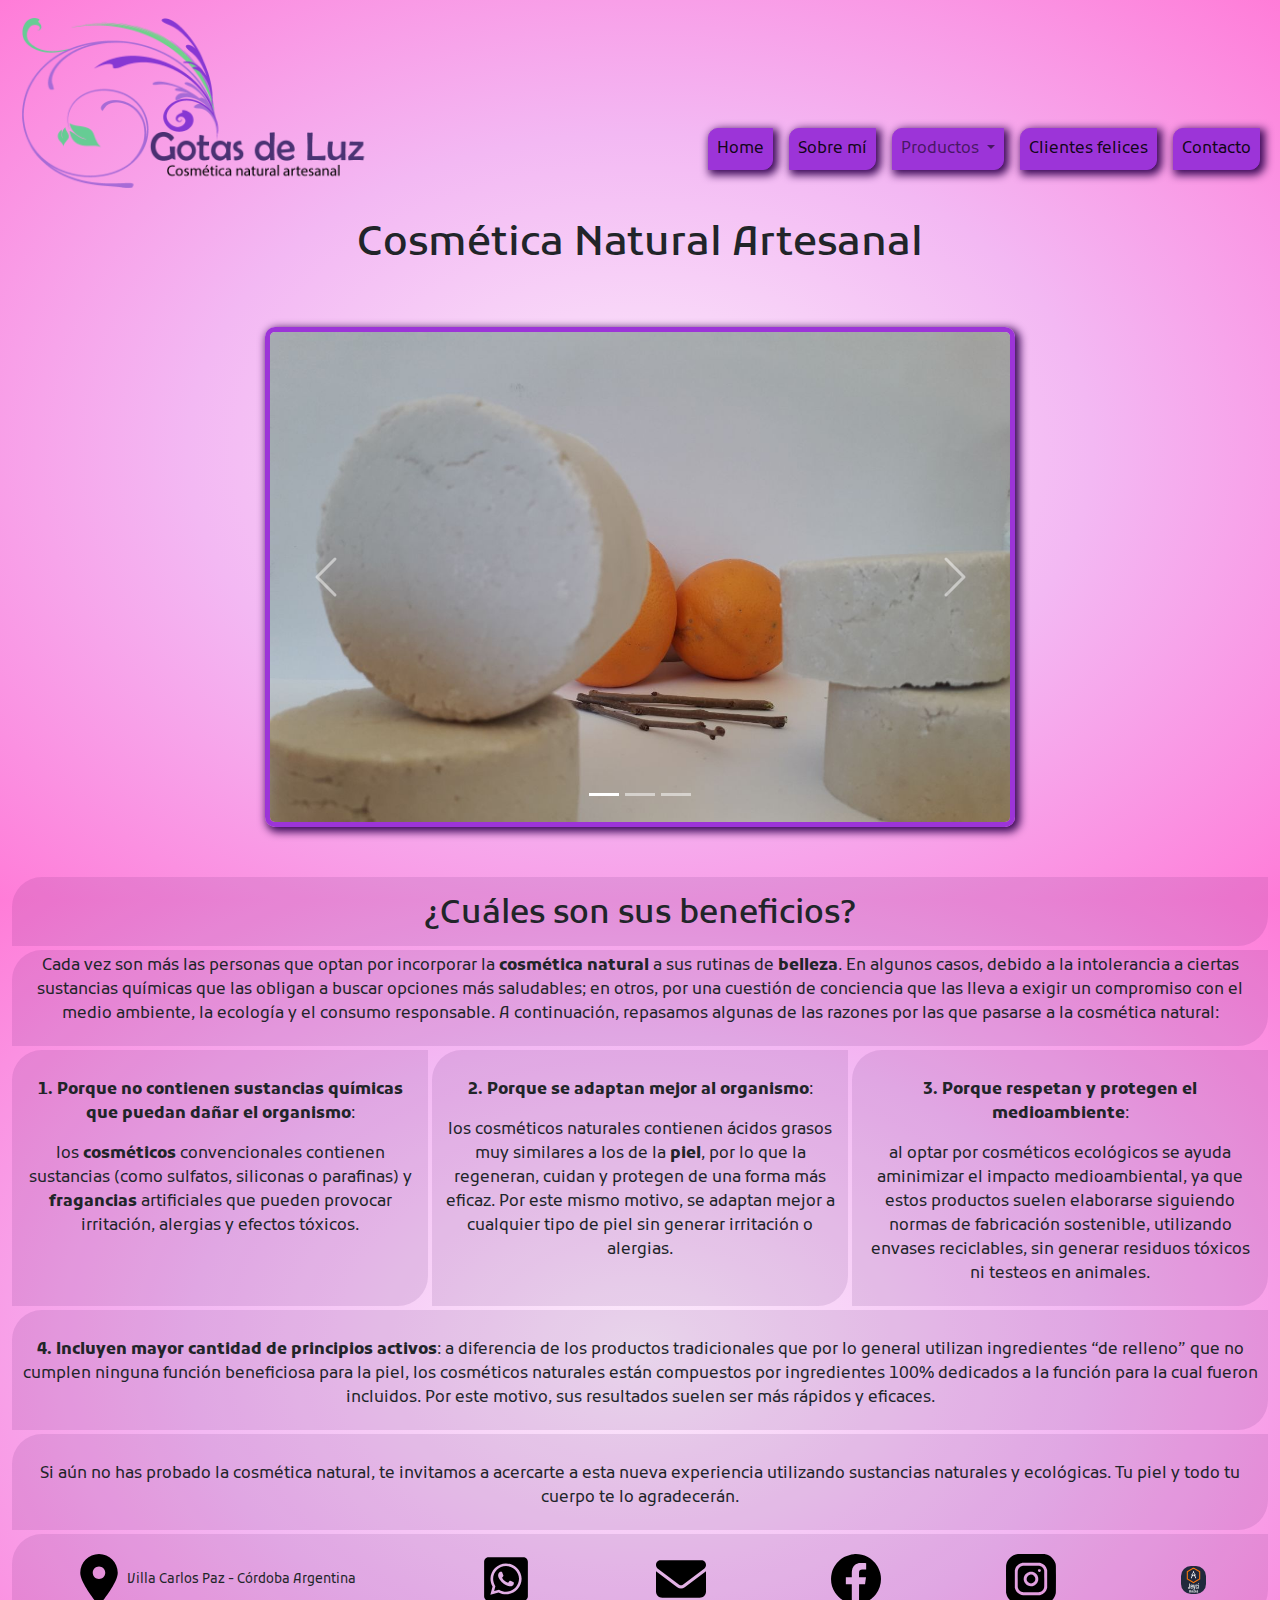
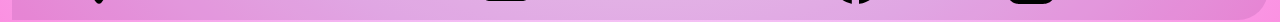
==== commit 80f27a6d: "proyecto final Gotas de luz" ====
--- a/index.html
+++ b/index.html
@@ -10,7 +10,8 @@
     <link href="https://fonts.googleapis.com/css2?family=Festive&family=Kufam&display=swap" rel="stylesheet">
     <link rel="stylesheet" href="estilos/estilo.css">
     <link rel="shortcut icon" href="imagenes/favicon.ico" />
-    <meta name="viewport" content="width=device-width, initial-scale=1.0">
+    <meta name="keywords" content="cosmetica, natural, artesanal, higiene">
+    <meta name="description" content="Venta de productos de cosmética natural artesanal. Hechos con amor y consciencia">
     <title>Gotas de Luz-Cosmética Natural</title>
 </head>
 
@@ -40,13 +41,14 @@
                         <a class="nav-link dropdown-toggle" href="#" id="navbarDropdown" role="button"
                             data-bs-toggle="dropdown" aria-expanded="false"> Productos </a>
                         <ul class="dropdown-menu" aria-labelledby="navbarDropdown">
-                            <li><a class="dropdown-item" href="paginas/productos.html">Shampoo sólido</a></li>
-                            <li><a class="dropdown-item" href="paginas/productos.html">Crema corporal</a></li>
-                            <li><a class="dropdown-item" href="paginas/productos.html">Jabones</a></li>
+                            <li><a class="dropdown-item" href="paginas/productos.html#iampoo">Shampoo sólido</a></li>
+                            <li><a class="dropdown-item" href="paginas/productos.html#cremita">Crema corporal</a></li>
+                            <li><a class="dropdown-item" href="paginas/productos.html#javoncito">Jabones</a></li>
                         </ul>
                     </li>
                     <li class="nav-item m-2">
-                        <a class="nav-link active" aria-current="page" href="paginas/clientesfelices.html">Clientes felices</a>
+                        <a class="nav-link active" aria-current="page" href="paginas/clientesfelices.html">Clientes
+                            felices</a>
                     </li>
                     <li class="nav-item m-2">
                         <a class="nav-link active" aria-current="page" href="paginas/contacto.html">Contacto</a>
@@ -71,86 +73,123 @@
             <!-- CARROUSEL BOOTSTRAP -->
             <div id="carouselExampleIndicators" class="carousel slide mx-5 imgBienvenida my-5" data-bs-ride="carousel">
                 <div class="carousel-indicators">
-                  <button type="button" data-bs-target="#carouselExampleIndicators" data-bs-slide-to="0" class="active" aria-current="true" aria-label="Slide 1"></button>
-                  <button type="button" data-bs-target="#carouselExampleIndicators" data-bs-slide-to="1" aria-label="Slide 2"></button>
-                  <button type="button" data-bs-target="#carouselExampleIndicators" data-bs-slide-to="2" aria-label="Slide 3"></button>
+                    <button type="button" data-bs-target="#carouselExampleIndicators" data-bs-slide-to="0"
+                        class="active" aria-current="true" aria-label="Slide 1"></button>
+                    <button type="button" data-bs-target="#carouselExampleIndicators" data-bs-slide-to="1"
+                        aria-label="Slide 2"></button>
+                    <button type="button" data-bs-target="#carouselExampleIndicators" data-bs-slide-to="2"
+                        aria-label="Slide 3"></button>
                 </div>
                 <div class="carousel-inner">
-                  <div class="carousel-item active">
-                    <img src="imagenes/carrousel/solidPortada.jpeg" class="d-block w-100" alt="...">
-                  </div>
-                  <div class="carousel-item">
-                    <img src="imagenes/carrousel/cremaPortada.jpeg" class="d-block w-100" alt="...">
-                  </div>
-                  <div class="carousel-item">
-                    <img src="imagenes/carrousel/aguaPortada.jpeg" class="d-block w-100" alt="...">
-                  </div>
+                    <div class="carousel-item active">
+                        <img src="imagenes/carrousel/solidPortada.jpeg" class="d-block w-100" alt="...">
+                    </div>
+                    <div class="carousel-item">
+                        <img src="imagenes/carrousel/cremaPortada.jpeg" class="d-block w-100" alt="...">
+                    </div>
+                    <div class="carousel-item">
+                        <img src="imagenes/carrousel/aguaPortada.jpeg" class="d-block w-100" alt="...">
+                    </div>
                 </div>
-                <button class="carousel-control-prev" type="button" data-bs-target="#carouselExampleIndicators" data-bs-slide="prev">
-                  <span class="carousel-control-prev-icon" aria-hidden="true"></span>
-                  <span class="visually-hidden">Previous</span>
+                <button class="carousel-control-prev" type="button" data-bs-target="#carouselExampleIndicators"
+                    data-bs-slide="prev">
+                    <span class="carousel-control-prev-icon" aria-hidden="true"></span>
+                    <span class="visually-hidden">Previous</span>
                 </button>
-                <button class="carousel-control-next" type="button" data-bs-target="#carouselExampleIndicators" data-bs-slide="next">
-                  <span class="carousel-control-next-icon" aria-hidden="true"></span>
-                  <span class="visually-hidden">Next</span>
+                <button class="carousel-control-next" type="button" data-bs-target="#carouselExampleIndicators"
+                    data-bs-slide="next">
+                    <span class="carousel-control-next-icon" aria-hidden="true"></span>
+                    <span class="visually-hidden">Next</span>
                 </button>
-              </div>
-              <!-- FIN CARROUSEL BOOTSTRAP -->
-
-        </div>
-        <div class="media">
-        </div>
+            </div>
+        </div>
+        <!-- FIN CARROUSEL BOOTSTRAP -->
+
+
         <!-- Texto beneficios -->
         <div class="parr1">
             <h2 class="">¿Cuáles son sus beneficios?</h2>
         </div>
         <div class="parr2">
-            <p>Cada vez son más las personas que optan por incorporar la<strong> cosmética natural
-                </strong>a sus rutinas de <strong>belleza</strong>. En algunos casos, debido a la
-                intolerancia a ciertas sustancias químicas que las obligan a buscar opciones más
-                saludables; en otros, por una cuestión de conciencia que las lleva a exigir
-                uncompromiso con el medio ambiente, la ecología y el consumo responsable. A
-                continuación,repasamos algunas de las razones por las que pasarse a la cosmética
-                natural:</p>
+            <header>
+                <p>Cada vez son más las personas que optan por incorporar la<strong> cosmética natural
+                    </strong>a sus rutinas de <strong>belleza</strong>. En algunos casos, debido a la
+                    intolerancia a ciertas sustancias químicas que las obligan a buscar opciones más
+                    saludables; en otros, por una cuestión de conciencia que las lleva a exigir
+                    un compromiso con el medio ambiente, la ecología y el consumo responsable. A
+                    continuación, repasamos algunas de las razones por las que pasarse a la cosmética
+                    natural:</p>
+            </header>
         </div>
         <div class="parr3">
-            <p><br><strong>1.</strong> <strong>Porque no contienen sustancias químicas que puedan dañar
-                    el organismo</strong>: los <strong>cosméticos</strong> convencionales contienen
-                sustancias (como sulfatos, siliconas o parafinas) y <strong>fragancias</strong>
-                artificialesque pueden provocar irritación, alergias y efectos tóxicos.</p>
+            <section>
+                <p><br><strong>1.</strong> <strong>Porque no contienen sustancias químicas que puedan dañar
+                        el organismo</strong>:
+                </p>
+                <p>los <strong>cosméticos</strong> convencionales contienen
+                    sustancias (como sulfatos, siliconas o parafinas) y <strong>fragancias</strong>
+                    artificiales que pueden provocar irritación, alergias y efectos tóxicos.
+                </p>
+            </section>
         </div>
         <div class="parr4">
-            <p><br><strong>2.</strong> <strong>Porque se adaptan mejor al organismo</strong>: los
-                cosméticos naturales contienen ácidos grasos muysimilares a los de la
-                <strong>piel</strong>, por lo que la regeneran, cuidan y protegen de una forma más
-                eficaz. Poreste mismo motivo, se adaptan mejor a cualquier tipo de piel sin
-                generar irritación o alergias.
+            <section>
+                <p>
+                    <br><strong>2.</strong> <strong>Porque se adaptan mejor al organismo</strong>:
+                </p>
+                <p>los cosméticos naturales contienen ácidos grasos muy similares a los de la
+                    <strong>piel</strong>, por lo que la regeneran, cuidan y protegen de una forma más
+                    eficaz. Por este mismo motivo, se adaptan mejor a cualquier tipo de piel sin
+                    generar irritación o alergias.
+                </p>
+            </section>
         </div>
         <div class="parr5">
-            <p><br><strong>3.</strong> <strong>Porque respetan y protegen el medioambiente</strong>: al
-                optar por cosméticos ecológicos se ayuda aminimizar el impacto medioambiental, ya
-                que estos productos suelen elaborarse siguiendonormas de fabricación sostenible,
-                utilizando envases reciclables, sin generar residuos tóxicos nitesteos en
-                animales.</p>
+            <section>
+                <p><br><strong>3.</strong> <strong>Porque respetan y protegen el medioambiente</strong>:
+                </p>
+                <p>al optar por cosméticos ecológicos se ayuda aminimizar el impacto medioambiental, ya
+                    que estos productos suelen elaborarse siguiendo normas de fabricación sostenible,
+                    utilizando envases reciclables, sin generar residuos tóxicos ni testeos en
+                    animales.</p>
+            </section>
         </div>
         <div class="parr6">
-            <p><br><strong>4.</strong> <strong>Incluyen mayor cantidad de principios activos</strong>: a
-                diferencia de los productos tradicionales quepor lo general utilizan ingredientes
-                “de relleno” que no cumplen ninguna función beneficiosa parala piel, los
-                cosméticos naturales están compuestos por ingredientes 100% dedicados a la
-                funciónpara la cual fueron incluidos. Por este motivo, sus resultados suelen ser
-                más rápidos y eficaces.</p>
+            <section>
+                <p><br><strong>4.</strong> <strong>Incluyen mayor cantidad de principios activos</strong>: a
+                    diferencia de los productos tradicionales que por lo general utilizan ingredientes
+                    “de relleno” que no cumplen ninguna función beneficiosa para la piel, los
+                    cosméticos naturales están compuestos por ingredientes 100% dedicados a la
+                    función para la cual fueron incluidos. Por este motivo, sus resultados suelen ser
+                    más rápidos y eficaces.</p>
+            </section>
         </div>
         <div class="parr7">
-            <p><br> Si aún no has probado la cosmética natural, te invitamos a acercarte a esta nueva
-                experienciautilizando sustancias naturales y ecológicas. Tu piel y todo tu cuerpo
-                te lo agradecerán.</p>
-        </div>
+            <section>
+                <p><br> Si aún no has probado la cosmética natural, te invitamos a acercarte a esta nueva
+                    experiencia utilizando sustancias naturales y ecológicas. Tu piel y todo tu cuerpo
+                    te lo agradecerán.</p>
+            </section>
+        </div>
+        <!-- Final texto de beneficios -->
+
+
+        <!-- Pie de pagina -->
         <div class="pieDePag">
-            <footer class="pieDePag">
-                <p> © 2022 Copyright: Jeyci WebDev</p>
-                <a href="https://www.facebook.com/" target="_blank">Facebook</a>
-                <a href="https://www.instagram.com/gotasdeluzhigiene/" target="_blank">Instagram</a>
+            <footer class="pieDePag1">
+                <p class="localidad locaFoot"><img class="imgcont" src="../imagenes/contacto/location-dot-solid.svg"
+                        alt="ubicacion geografica"> Villa
+                    Carlos Paz - Córdoba Argentina</p>
+                <p class="whatsapp"><a
+                        href="https://api.whatsapp.com/send?phone=5493516590062&text=Hola!%20Quiero%20hacer%20una%20consulta"
+                        target="_blank"><img class="imgcont" src="../imagenes/contacto/whatsapp-square-brands.svg"></a>
+                </p>
+                <p class="email"><a href="mailto:gotasdeluzhigiene@gmail.com"><img class="imgcont"
+                            src="../imagenes/contacto/envelope-solid.svg"></a></p>
+                <p><a href="https://www.facebook.com/" target="_blank"><img class="imgcont" src="../imagenes/contacto/logotipoFacebook.svg"></a></p>
+                <p><a href="https://www.instagram.com/gotasdeluzhigiene/" target="_blank"><img class="imgcont" src="../imagenes/contacto/instagram.svg"></a></p>
+                <a href="https://github.com/JeyciHouses1986" target="_blank"><img class="logoJc"
+                        src="../imagenes/jeyciWebDeb.png" )></a>
             </footer>
         </div>
     </div>
--- a/estilos/estilo.css
+++ b/estilos/estilo.css
@@ -1,345 +1,343 @@
 @charset "UTF-8";
-
 * {
-    margin: 0;
-    padding: 0;
-    box-sizing: border-box;
-    font-family: "Kufam", sans-serif;
-    text-decoration: none;
+  margin: 0;
+  padding: 0;
+  box-sizing: border-box;
+  font-family: "Kufam", sans-serif;
+  text-decoration: none;
 }
 
 html {
-    height: 100%;
+  height: 100%;
 }
 
 /* Gradiente color fondo de todo el sitio */
 body {
-    height: 100%;
-    background: #fba6e1;
-    background: -moz-radial-gradient(center, ellipse cover, rgb(251, 166, 225) 0%, rgb(252, 236, 252) 0%, rgb(243, 184, 243) 50%, rgb(255, 124, 216) 100%);
-    background: -webkit-gradient(radial, center center, 0px, center center, 100%, color-stop(0%, rgb(251, 166, 225)), color-stop(0%, rgb(252, 236, 252)), color-stop(50%, rgb(243, 184, 243)), color-stop(100%, rgb(255, 124, 216)));
-    background: -webkit-radial-gradient(center, ellipse cover, rgb(251, 166, 225) 0%, rgb(252, 236, 252) 0%, rgb(243, 184, 243) 50%, rgb(255, 124, 216) 100%);
-    background: -o-radial-gradient(center, ellipse cover, rgb(251, 166, 225) 0%, rgb(252, 236, 252) 0%, rgb(243, 184, 243) 50%, rgb(255, 124, 216) 100%);
-    background: -ms-radial-gradient(center, ellipse cover, rgb(251, 166, 225) 0%, rgb(252, 236, 252) 0%, rgb(243, 184, 243) 50%, rgb(255, 124, 216) 100%);
-    background: radial-gradient(ellipse at center, rgb(251, 166, 225) 0%, rgb(252, 236, 252) 0%, rgb(243, 184, 243) 50%, rgb(255, 124, 216) 100%);
-    filter: progid:DXImageTransform.Microsoft.gradient(startColorstr="#fba6e1", endColorstr="#ff7cd8", GradientType=1);
+  height: 100%;
+  background: #fba6e1;
+  background: -moz-radial-gradient(center, ellipse cover, rgb(251, 166, 225) 0%, rgb(252, 236, 252) 0%, rgb(243, 184, 243) 50%, rgb(255, 124, 216) 100%);
+  background: -webkit-gradient(radial, center center, 0px, center center, 100%, color-stop(0%, rgb(251, 166, 225)), color-stop(0%, rgb(252, 236, 252)), color-stop(50%, rgb(243, 184, 243)), color-stop(100%, rgb(255, 124, 216)));
+  background: -webkit-radial-gradient(center, ellipse cover, rgb(251, 166, 225) 0%, rgb(252, 236, 252) 0%, rgb(243, 184, 243) 50%, rgb(255, 124, 216) 100%);
+  background: -o-radial-gradient(center, ellipse cover, rgb(251, 166, 225) 0%, rgb(252, 236, 252) 0%, rgb(243, 184, 243) 50%, rgb(255, 124, 216) 100%);
+  background: -ms-radial-gradient(center, ellipse cover, rgb(251, 166, 225) 0%, rgb(252, 236, 252) 0%, rgb(243, 184, 243) 50%, rgb(255, 124, 216) 100%);
+  background: radial-gradient(ellipse at center, rgb(251, 166, 225) 0%, rgb(252, 236, 252) 0%, rgb(243, 184, 243) 50%, rgb(255, 124, 216) 100%);
+  filter: progid:DXImageTransform.Microsoft.gradient(startColorstr="#fba6e1", endColorstr="#ff7cd8", GradientType=1);
 }
 
 /* Estilo de párrafos */
 h1 {
-    margin: 15px 0 10px 0;
-    text-align: center;
+  margin: 15px 0 10px 0;
+  text-align: center;
 }
 
 h2 {
-    margin-top: 15px;
-    text-align: center;
+  margin-top: 15px;
+  text-align: center;
 }
 
 h3 {
-    margin-top: 15px;
-    text-align: center;
+  margin-top: 15px;
+  text-align: center;
 }
 
 /* Estilo del logo */
 .imgLogo {
-    width: 350px;
-    height: 180px;
-    margin: 0 0 0 10px;
+  width: 350px;
+  height: 180px;
+  margin: 0 0 0 10px;
 }
 
 /* Estilo del NAV */
 .dropdown-menu {
-    background-color: #9c34d8;
-    border: 7px solid #9c34d8;
-    border-radius: 10px 0 10px 0;
-    box-shadow: 3px 3px 9px 2px #3b0958;
+  background-color: #9c34d8;
+  border: 7px solid #9c34d8;
+  border-radius: 10px 0 10px 0;
+  box-shadow: 3px 3px 9px 2px #3b0958;
 }
 
 .nav-item {
-    background-color: #9c34d8;
-    border: 1px solid #9c34d8;
-    border-radius: 10px 0 10px 0;
-    box-shadow: 3px 3px 9px 2px #3b0958;
+  background-color: #9c34d8;
+  border: 1px solid #9c34d8;
+  border-radius: 10px 0 10px 0;
+  box-shadow: 3px 3px 9px 2px #3b0958;
 }
 
 /* Animación de los botones del NAV */
 .nav-item:hover {
-    transition: 0.5s;
-    transform: scale(1.1);
+  transition: 0.5s;
+  transform: scale(1.1);
 }
 
 /* Estilo del footer */
 footer {
-    font-size: small;
-    margin: 30px 0 0 0;
-    display: flex;
-    flex-direction: row;
-    flex-wrap: wrap;
-    align-items: center;
-    justify-content: space-between;
+  font-size: small;
+  margin: 0;
+  display: flex;
+  flex-direction: row;
+  flex-wrap: wrap;
+  align-items: center;
+  justify-content: space-around;
 }
 
 /* Estilo íconos página contacto */
 .imgcont {
-    width: 30px;
-    height: 30px;
+  width: 50px;
+  height: 50px;
+}
+
+/* Fondo de parrafos */
+.parr1, .parr2, .parr3, .parr4, .parr5, .parr6, .parr7, .pieDePag1 {
+  margin: 2px;
+  padding: 4px 10px 4px 10px;
+  border-radius: 30px 0 30px 0;
+  background-color: rgba(59, 9, 88, 0.1);
+}
+
+/* Logo del footer */
+.logoJc {
+  width: 25px;
+  height: 28px;
+  border-radius: 10px;
+  margin-top: -15px;
+}
+
+.pieDePag1 {
+  padding: 20px 0 0 0;
 }
 
 /* Estilo carrousel */
 .carousel {
-    border: 7px solid #9c34d8;
-    border-radius: 30px 0 30px 0;
-    box-shadow: 3px 3px 9px 2px #3b0958;
-    -moz-border-radius: 10px;
-    /* FF1+ */
-    -webkit-border-radius: 10px;
-    /* Saf3-4, iOS 1+, Android 1.5+ */
-    border-radius: 10px;
-    /* Opera 10.5, IE9, Saf5, Chrome, FF4 */
-    border: 5px solid #9c34d8;
-    overflow: hidden;
-    z-index: 1000;
-    max-width: 900px;
+  border: 7px solid #9c34d8;
+  border-radius: 30px 0 30px 0;
+  box-shadow: 3px 3px 9px 2px #3b0958;
+  -moz-border-radius: 10px;
+  /* FF1+ */
+  -webkit-border-radius: 10px;
+  /* Saf3-4, iOS 1+, Android 1.5+ */
+  border-radius: 10px;
+  /* Opera 10.5, IE9, Saf5, Chrome, FF4 */
+  border: 5px solid #9c34d8;
+  overflow: hidden;
+  z-index: 1000;
+  max-width: 900px;
 }
 
 /* Video de la página Sobre Mí */
 .videoSobreMi {
-    width: 60vw;
-    border: 7px solid #9c34d8;
-    border-radius: 30px 0 30px 0;
-    box-shadow: 3px 3px 9px 2px #3b0958;
+  width: 60vw;
+  border: 7px solid #9c34d8;
+  border-radius: 30px 0 30px 0;
+  box-shadow: 3px 3px 9px 2px #3b0958;
 }
 
 /* Imágenes de productos */
 .imagenesP {
-    margin: 10px 0 10px 0;
-    width: 300px;
-    height: 260px;
-    border: 7px solid #9c34d8;
-    border-radius: 30px 0 30px 0;
-    box-shadow: 3px 3px 9px 2px #3b0958;
+  margin: 10px 0 10px 0;
+  width: 300px;
+  height: 260px;
+  border: 7px solid #9c34d8;
+  border-radius: 30px 0 30px 0;
+  box-shadow: 3px 3px 9px 2px #3b0958;
 }
 
 /* Videl de página clientes */
 .videoclientes {
-    text-align: center;
-    height: 60vh;
-    width: 55vw;
-    border: 7px solid #9c34d8;
-    border-radius: 30px 0 30px 0;
-    box-shadow: 3px 3px 9px 2px #3b0958;
+  text-align: center;
+  height: 60vh;
+  width: 55vw;
+  border: 7px solid #9c34d8;
+  border-radius: 30px 0 30px 0;
+  box-shadow: 3px 3px 9px 2px #3b0958;
 }
 
 /*----------------------------- MOBILE FIRST -----------------------------*/
 /*-------------------- MOBILE --------------------*/
 @media (max-width: 480px) {
-
-    /* Inicio Grid del Main*/
-    .container2 {
-        margin: 0 10px 0 10px;
-        height: 290px;
-        display: grid;
-        grid-template-columns: 1fr;
-        grid-template-rows: 1fr 2fr 1fr 1fr 1fr 1fr 1fr 1fr 1fr 1fr;
-        grid-gap: 0;
-        grid-template-areas: "tit""med""par1""par2""par3""par4""par5""par6""par7""pie";
-        align-items: center;
-    }
-
-    .container2 .titulo {
-        grid-area: tit;
-    }
-
-    .container2 .media {
-        grid-area: med;
-        text-align: center;
-    }
-
-    .container2 .parr1 {
-        grid-area: par1;
-        text-align: center;
-    }
-
-    .container2 .parr2 {
-        grid-area: par2;
-        text-align: center;
-    }
-
-    .container2 .parr3 {
-        grid-area: par3;
-        text-align: center;
-    }
-
-    .container2 .parr4 {
-        grid-area: par4;
-        text-align: center;
-    }
-
-    .container2 .parr5 {
-        grid-area: par5;
-        text-align: center;
-    }
-
-    .container2 .parr6 {
-        grid-area: par6;
-        text-align: center;
-    }
-
-    .container2 .parr7 {
-        grid-area: par7;
-        text-align: center;
-    }
-
-    .container2 .pieDePag {
-        grid-area: pie;
-    }
-
-    .container2 .videoclientes {
-        height: 30vh;
-        width: 80vw;
-    }
-}
-
+  /* Inicio Grid del Main*/
+  .container2 {
+    margin: 0 10px 0 10px;
+    height: 290px;
+    display: grid;
+    grid-template-columns: 1fr;
+    grid-template-rows: 1fr 2fr 1fr 1fr 1fr 1fr 1fr 1fr 1fr 1fr;
+    grid-gap: 0;
+    grid-template-areas: "tit" "med" "par1" "par2" "par3" "par4" "par5" "par6" "par7" "pie";
+    align-items: center;
+  }
+  .container2 .titulo {
+    grid-area: tit;
+  }
+  .container2 .media {
+    grid-area: med;
+    text-align: center;
+  }
+  .container2 .parr1 {
+    grid-area: par1;
+    text-align: center;
+  }
+  .container2 .parr2 {
+    grid-area: par2;
+    text-align: center;
+  }
+  .container2 .parr3 {
+    grid-area: par3;
+    text-align: center;
+  }
+  .container2 .parr4 {
+    grid-area: par4;
+    text-align: center;
+  }
+  .container2 .parr5 {
+    grid-area: par5;
+    text-align: center;
+  }
+  .container2 .parr6 {
+    grid-area: par6;
+    text-align: center;
+  }
+  .container2 .parr7 {
+    grid-area: par7;
+    text-align: center;
+  }
+  .container2 .pieDePag {
+    grid-area: pie;
+  }
+  .container2 .videoclientes {
+    height: 30vh;
+    width: 80vw;
+  }
+
+  /* Width 100% de localidad en footer mobile */
+  .locaFoot {
+    width: 100%;
+  }
+}
 /*-------------------- TABLET --------------------*/
 @media (min-width: 481px) and (max-width: 1023px) {
-
-    /* Inicio Grid del Main*/
-    .container2 {
-        margin: 0 10px 0 10px;
-        height: 290px;
-        display: grid;
-        grid-template-columns: 1fr 1fr;
-        grid-template-rows: 1fr 1fr 1fr 1fr 1fr 1fr 1fr 1fr;
-        grid-gap: 0;
-        grid-template-areas: "tit tit""med med""par1 par1""par2 par2""par3 par4""par5 par5""par6 par7""pie pie";
-        align-items: center;
-    }
-
-    .container2 .titulo {
-        grid-area: tit;
-    }
-
-    .container2 .media {
-        grid-area: med;
-        text-align: center;
-    }
-
-    .container2 .parr1 {
-        grid-area: par1;
-        text-align: center;
-    }
-
-    .container2 .parr2 {
-        grid-area: par2;
-        text-align: center;
-    }
-
-    .container2 .parr3 {
-        grid-area: par3;
-        text-align: center;
-    }
-
-    .container2 .parr4 {
-        grid-area: par4;
-        text-align: center;
-    }
-
-    .container2 .parr5 {
-        grid-area: par5;
-        text-align: center;
-    }
-
-    .container2 .parr6 {
-        grid-area: par6;
-        text-align: center;
-    }
-
-    .container2 .parr7 {
-        grid-area: par7;
-        text-align: center;
-    }
-
-    .container2 .pieDePag {
-        grid-area: pie;
-    }
-}
-
+  /* Inicio Grid del Main*/
+  .container2 {
+    margin: 0 10px 0 10px;
+    height: 290px;
+    display: grid;
+    grid-template-columns: 1fr 1fr;
+    grid-template-rows: 1fr 1fr 1fr 1fr 1fr 1fr 1fr 1fr;
+    grid-gap: 0;
+    grid-template-areas: "tit tit" "med med" "par1 par1" "par2 par2" "par3 par4" "par5 par5" "par6 par7" "pie pie";
+    align-items: stretch;
+  }
+  .container2 .titulo {
+    grid-area: tit;
+  }
+  .container2 .media {
+    grid-area: med;
+    text-align: center;
+  }
+  .container2 .parr1 {
+    grid-area: par1;
+    text-align: center;
+  }
+  .container2 .parr2 {
+    grid-area: par2;
+    text-align: center;
+  }
+  .container2 .parr3 {
+    grid-area: par3;
+    text-align: center;
+  }
+  .container2 .parr4 {
+    grid-area: par4;
+    text-align: center;
+  }
+  .container2 .parr5 {
+    grid-area: par5;
+    text-align: center;
+  }
+  .container2 .parr6 {
+    grid-area: par6;
+    text-align: center;
+  }
+  .container2 .parr7 {
+    grid-area: par7;
+    text-align: center;
+  }
+  .container2 .pieDePag {
+    grid-area: pie;
+  }
+
+  /* Width 100% de localidad en footer tablet */
+  .locaFoot {
+    width: 100%;
+  }
+}
 /*-------------------- DESKTOP --------------------*/
 @media (min-width: 1024px) {
-
-    /* Achicando el carrusel para la vista mobile */
-    .imgBienvenida {
-        width: 750px;
-        height: 500px;
-    }
-
-    .titulo {
-        display: flex;
-        flex-direction: column;
-        justify-content: center;
-        align-items: center;
-    }
-
-    /* Inicio Grid del Main */
-    .container2 {
-        margin: 0 10px 0 10px;
-        height: 290px;
-        display: grid;
-        grid-template-columns: 1fr 1fr 1fr;
-        grid-template-rows: 1fr 1fr 1fr 1fr 1fr 1fr 1fr 1fr;
-        grid-gap: 0;
-        grid-template-areas: "tit tit tit""med med med""par1 par1 par1""par2 par2 par2""par3 par4 par5""par6 par6 par6""par7 par7 par7""pie pie pie";
-        align-items: flex-start;
-    }
-
-    .container2 .titulo {
-        grid-area: tit;
-    }
-
-    .container2 .media {
-        grid-area: med;
-        text-align: center;
-    }
-
-    .container2 .parr1 {
-        grid-area: par1;
-        text-align: center;
-    }
-
-    .container2 .parr2 {
-        grid-area: par2;
-        text-align: center;
-    }
-
-    .container2 .parr3 {
-        grid-area: par3;
-        text-align: center;
-    }
-
-    .container2 .parr4 {
-        grid-area: par4;
-        text-align: center;
-    }
-
-    .container2 .parr5 {
-        grid-area: par5;
-        text-align: center;
-    }
-
-    .container2 .parr6 {
-        grid-area: par6;
-        text-align: center;
-    }
-
-    .container2 .parr7 {
-        grid-area: par7;
-        text-align: center;
-    }
-
-    .container2 .pieDePag {
-        grid-area: pie;
-    }
-}
-
-/*# sourceMappingURL=estilo.css.map */+  /* Achicando el carrusel para la vista mobile */
+  .imgBienvenida {
+    width: 750px;
+    height: 500px;
+  }
+
+  .titulo {
+    display: flex;
+    flex-direction: column;
+    justify-content: center;
+    align-items: center;
+  }
+
+  /* Inicio Grid del Main */
+  .container2 {
+    margin: 0 10px 0 10px;
+    height: 290px;
+    display: grid;
+    grid-template-columns: 1fr 1fr 1fr;
+    grid-template-rows: 1fr 1fr 1fr 1fr 1fr 1fr 1fr 1fr;
+    grid-gap: 0;
+    grid-template-areas: "tit tit tit" "med med med" "par1 par1 par1" "par2 par2 par2" "par3 par4 par5" "par6 par6 par6" "par7 par7 par7" "pie pie pie";
+    align-items: stretch;
+  }
+  .container2 .titulo {
+    grid-area: tit;
+  }
+  .container2 .media {
+    grid-area: med;
+    text-align: center;
+  }
+  .container2 .parr1 {
+    grid-area: par1;
+    text-align: center;
+  }
+  .container2 .parr2 {
+    grid-area: par2;
+    text-align: center;
+  }
+  .container2 .parr3 {
+    grid-area: par3;
+    text-align: center;
+  }
+  .container2 .parr4 {
+    grid-area: par4;
+    text-align: center;
+  }
+  .container2 .parr5 {
+    grid-area: par5;
+    text-align: center;
+  }
+  .container2 .parr6 {
+    grid-area: par6;
+    text-align: center;
+  }
+  .container2 .parr7 {
+    grid-area: par7;
+    text-align: center;
+  }
+  .container2 .pieDePag {
+    grid-area: pie;
+  }
+
+  /* elevar nav para desktop */
+  .navbar-collapse {
+    margin-bottom: 20px;
+  }
+}
+
+/*# sourceMappingURL=estilo.css.map */
